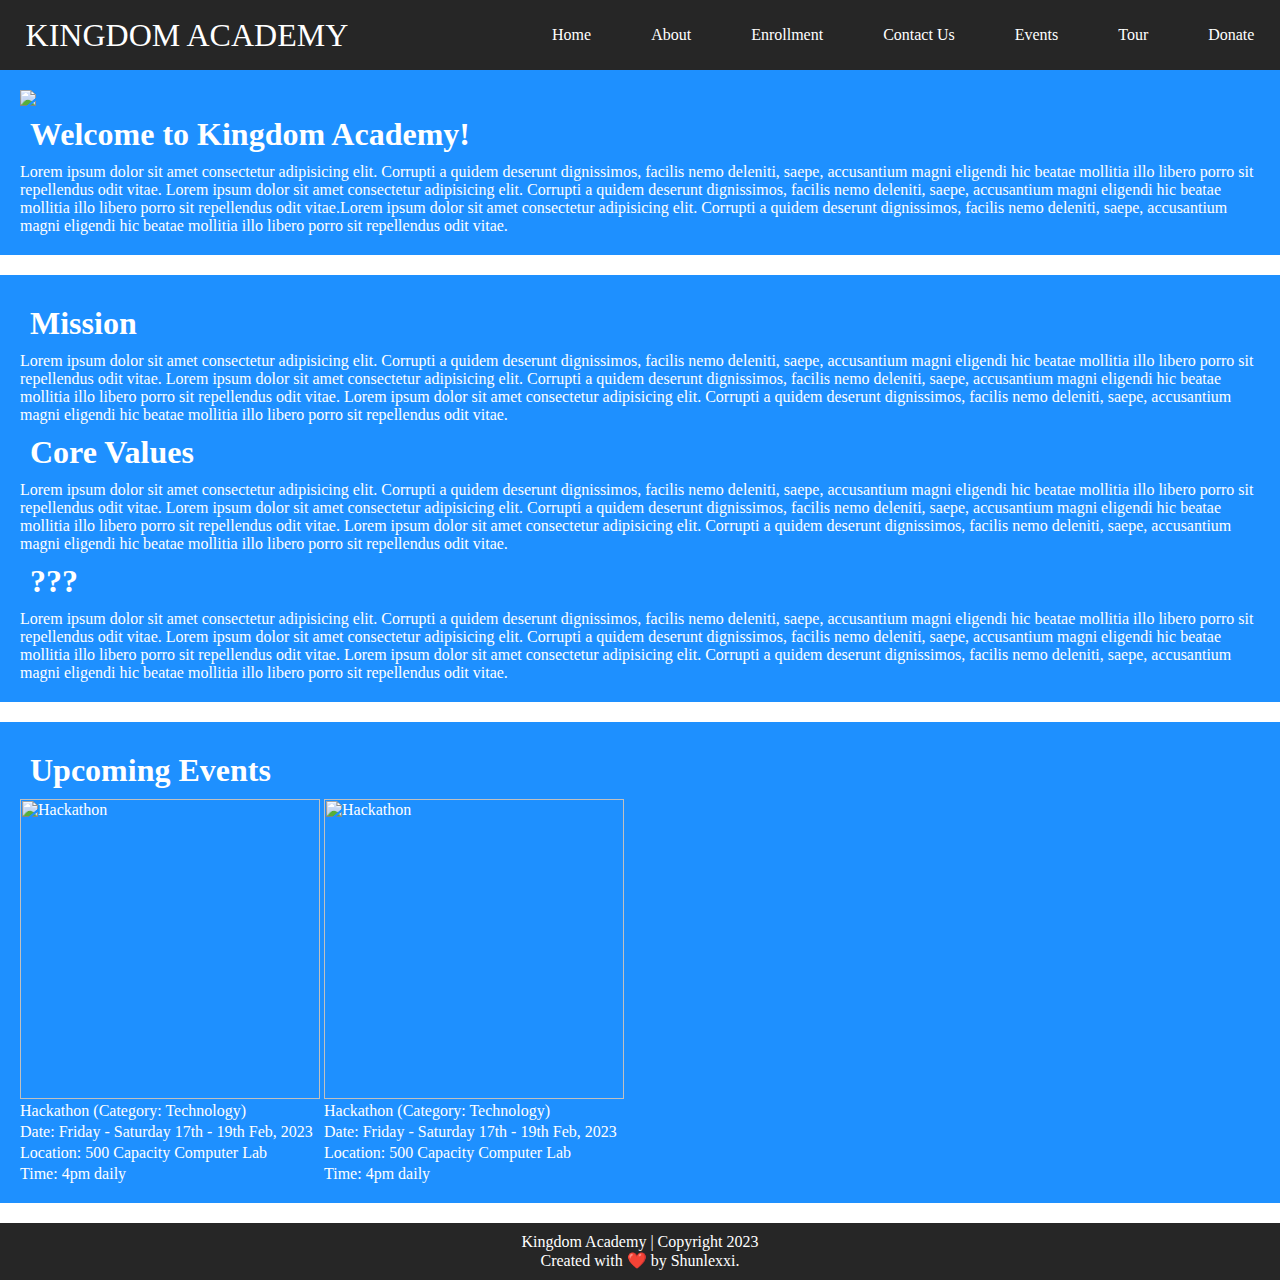
==== index.html @ 69f02467 "changed main.html to index.html" ====
<html>

<head>
<link rel="stylesheet" href="style.css">
<title>Kingdom Academy</title>
</head>

<body>

    <header>
        <nav class="nav-bar">
            
            <a href="#" class="nav-brand">KINGDOM ACADEMY</a>

            <ul class="navMenu">
                <li class="nav-item">
                    <a href="#" class="navLink">Home</a>
                </li>

                <li class="nav-item">
                    <a href="#About" class="navLink">About</a>
                </li>

                <li class="nav-item">
                    <a href="apply.html" class="navLink">Enrollment</a>
                </li>
                
                <li class="nav-item">
                    <a href="#" class="navLink">Contact Us</a>
                </li>

                <li class="nav-item">
                    <a href="#events" class="navLink">Events</a>
                </li>

                <li class="nav-item">
                    <a href="#" class="navLink">Tour</a>
                </li>

                <li class="nav-item">
                    <a href="#" class="navLink">Donate</a>
                </li>
            </ul>
            
            <div class="hamburger">
                <span class="bar"> </span>
                <span class="bar"> </span>
                <span class="bar"> </span>
            </div>

        </nav>

    </header>
    
    <!--IMAGE SLIDER HERE-->

    <div id="welcome">
        
        <img src="######">

        <h1> Welcome to Kingdom Academy!</h1>

        <p id="welcome-text">
            Lorem ipsum dolor sit amet consectetur adipisicing 
            elit. Corrupti a quidem deserunt dignissimos, 
            facilis nemo deleniti, saepe, accusantium magni 
            eligendi hic beatae mollitia illo libero porro sit 
            repellendus odit vitae. Lorem ipsum dolor sit amet consectetur adipisicing 
            elit. Corrupti a quidem deserunt dignissimos, 
            facilis nemo deleniti, saepe, accusantium magni 
            eligendi hic beatae mollitia illo libero porro sit 
            repellendus odit vitae.Lorem ipsum dolor sit amet consectetur adipisicing 
            elit. Corrupti a quidem deserunt dignissimos, 
            facilis nemo deleniti, saepe, accusantium magni 
            eligendi hic beatae mollitia illo libero porro sit 
            repellendus odit vitae.
        </p>
    </div>

    <div id="About">

        <h1>Mission</h1>

        <p> Lorem ipsum dolor sit amet consectetur adipisicing 
            elit. Corrupti a quidem deserunt dignissimos, 
            facilis nemo deleniti, saepe, accusantium magni 
            eligendi hic beatae mollitia illo libero porro sit 
            repellendus odit vitae.
            Lorem ipsum dolor sit amet consectetur adipisicing 
            elit. Corrupti a quidem deserunt dignissimos, 
            facilis nemo deleniti, saepe, accusantium magni 
            eligendi hic beatae mollitia illo libero porro sit 
            repellendus odit vitae. Lorem ipsum dolor sit amet consectetur adipisicing 
            elit. Corrupti a quidem deserunt dignissimos, 
            facilis nemo deleniti, saepe, accusantium magni 
            eligendi hic beatae mollitia illo libero porro sit 
            repellendus odit vitae.
        </p>

        <h1>Core Values</h1>
        <p>
            Lorem ipsum dolor sit amet consectetur adipisicing 
            elit. Corrupti a quidem deserunt dignissimos, 
            facilis nemo deleniti, saepe, accusantium magni 
            eligendi hic beatae mollitia illo libero porro sit 
            repellendus odit vitae.
            Lorem ipsum dolor sit amet consectetur adipisicing 
            elit. Corrupti a quidem deserunt dignissimos, 
            facilis nemo deleniti, saepe, accusantium magni 
            eligendi hic beatae mollitia illo libero porro sit 
            repellendus odit vitae. Lorem ipsum dolor sit amet consectetur adipisicing 
            elit. Corrupti a quidem deserunt dignissimos, 
            facilis nemo deleniti, saepe, accusantium magni 
            eligendi hic beatae mollitia illo libero porro sit 
            repellendus odit vitae.
        </p>

        <h1>???</h1>
        <p>
            Lorem ipsum dolor sit amet consectetur adipisicing 
            elit. Corrupti a quidem deserunt dignissimos, 
            facilis nemo deleniti, saepe, accusantium magni 
            eligendi hic beatae mollitia illo libero porro sit 
            repellendus odit vitae.
            Lorem ipsum dolor sit amet consectetur adipisicing 
            elit. Corrupti a quidem deserunt dignissimos, 
            facilis nemo deleniti, saepe, accusantium magni 
            eligendi hic beatae mollitia illo libero porro sit 
            repellendus odit vitae. Lorem ipsum dolor sit amet consectetur adipisicing 
            elit. Corrupti a quidem deserunt dignissimos, 
            facilis nemo deleniti, saepe, accusantium magni 
            eligendi hic beatae mollitia illo libero porro sit 
            repellendus odit vitae.
        </p>
    </div>

    <div id="events">
        <h1>Upcoming Events</h1>

        <span id="event-entry">
            <img src="assests/hackathon.jpg" height="300px"
            width="300px" alt="Hackathon">
        
            <p id="pad">Hackathon (Category: Technology)</p>
            <p id="pad"> Date: Friday - Saturday 17th - 19th Feb, 2023</p>
            <p id="pad">Location: 500 Capacity Computer Lab</p>
            <p id="pad">Time: 4pm daily</p>
        </span>

        <span id="event-entry">
            <img src="assests/hackathon.jpg" height="300px"
            width="300px" alt="Hackathon">
        
            <p id="pad">Hackathon (Category: Technology)</p>
            <p id="pad"> Date: Friday - Saturday 17th - 19th Feb, 2023</p>
            <p id="pad">Location: 500 Capacity Computer Lab</p>
            <p id="pad">Time: 4pm daily</p>
        </span>

    </div>

<script src="script.js"></script>
</body>

<footer>
    <p>Kingdom Academy | Copyright 2023</p>
    <p class="shun"> Created with ❤️ by <span><a href="https://github.com/Shunlexxi" target="_blank">Shunlexxi.</a></span></p>
</footer>

</html>
---- style.css ----
* {
    padding: 0;
    margin: 0;
    box-sizing: border-box;
}


header {
    background-color: #262626;
}

a {
    color:#fff;
    text-decoration: none;
}

.nav-bar {
    min-height: 70px;
    display: flex;
    justify-content: space-between;
    align-items: center;
    margin: 0% 2%;
}

.nav-brand {
    font-size: 2rem;
}

.navMenu {
    list-style: none;
    display: flex; 
    justify-content: space-between;
    align-items: center;
    gap: 60px; 
}

/* trasnsition effect on hover*/
.navLink {
    transition: 0.7s ease;
}

.navLink:hover {
    color: dodgerblue;
}

.hamburger{
    display: none;
    cursor: pointer;
}

.bar {
    display: block;
    width: 25px;
    height: 3px;
     /*margin : top & bottom, left & right*/
    margin: 5px 1rem;
    background-color: #fff;
    -webkit-transition: all 0.3s ease-in-out;
    transition: all 0.3s ease-in-out;
}

/*media query - used to display button at 768px*/
@media(max-width:768px){
    .hamburger {
        display: block;
    }

/*creating a change state for harmburger when clicked*/
    .hamburger.active .bar:nth-child(2){
        opacity: 0;
    } 

    .hamburger.active .bar:nth-child(1){
        transform: translateY(8px) rotate(45deg);
    }

    .hamburger.active .bar:nth-child(3){
        transform: translateY(-8px) rotate(-45deg);
    }

/*creating a change state for navMenu; hiding */
    .navMenu{
        left: -100%;
        position: fixed;
        top: 70px;
        gap: 0;
        flex-direction: column;
        background-color: #262626;
        width: 100%;
        text-align: center;
        transition: 0.3s;
    }

    .nav-item{
        margin: 16px 0;
        color: blue;
    }

    .navMenu.active{
        left: 0;
    }
}

#welcome {
    background-color: dodgerblue;
    padding: 20px;
    color: #fff;

}

h1 {
    color: #fff;
    margin: 10px;
}

#About {
    background-color: dodgerblue;
    padding: 20px;
    color: #fff;
    margin: 20px 0px;
}

#events{
    background-color: dodgerblue;
    padding: 20px;
    color: #fff;
    margin: 20px 0px;
}

#event-entry{
    display: inline-block;
}

#pad{
    
    padding-top: 3px;
}

footer{
    background-color: #262626;
    padding: 10px;
    color: #fff;
    text-align: center;

}
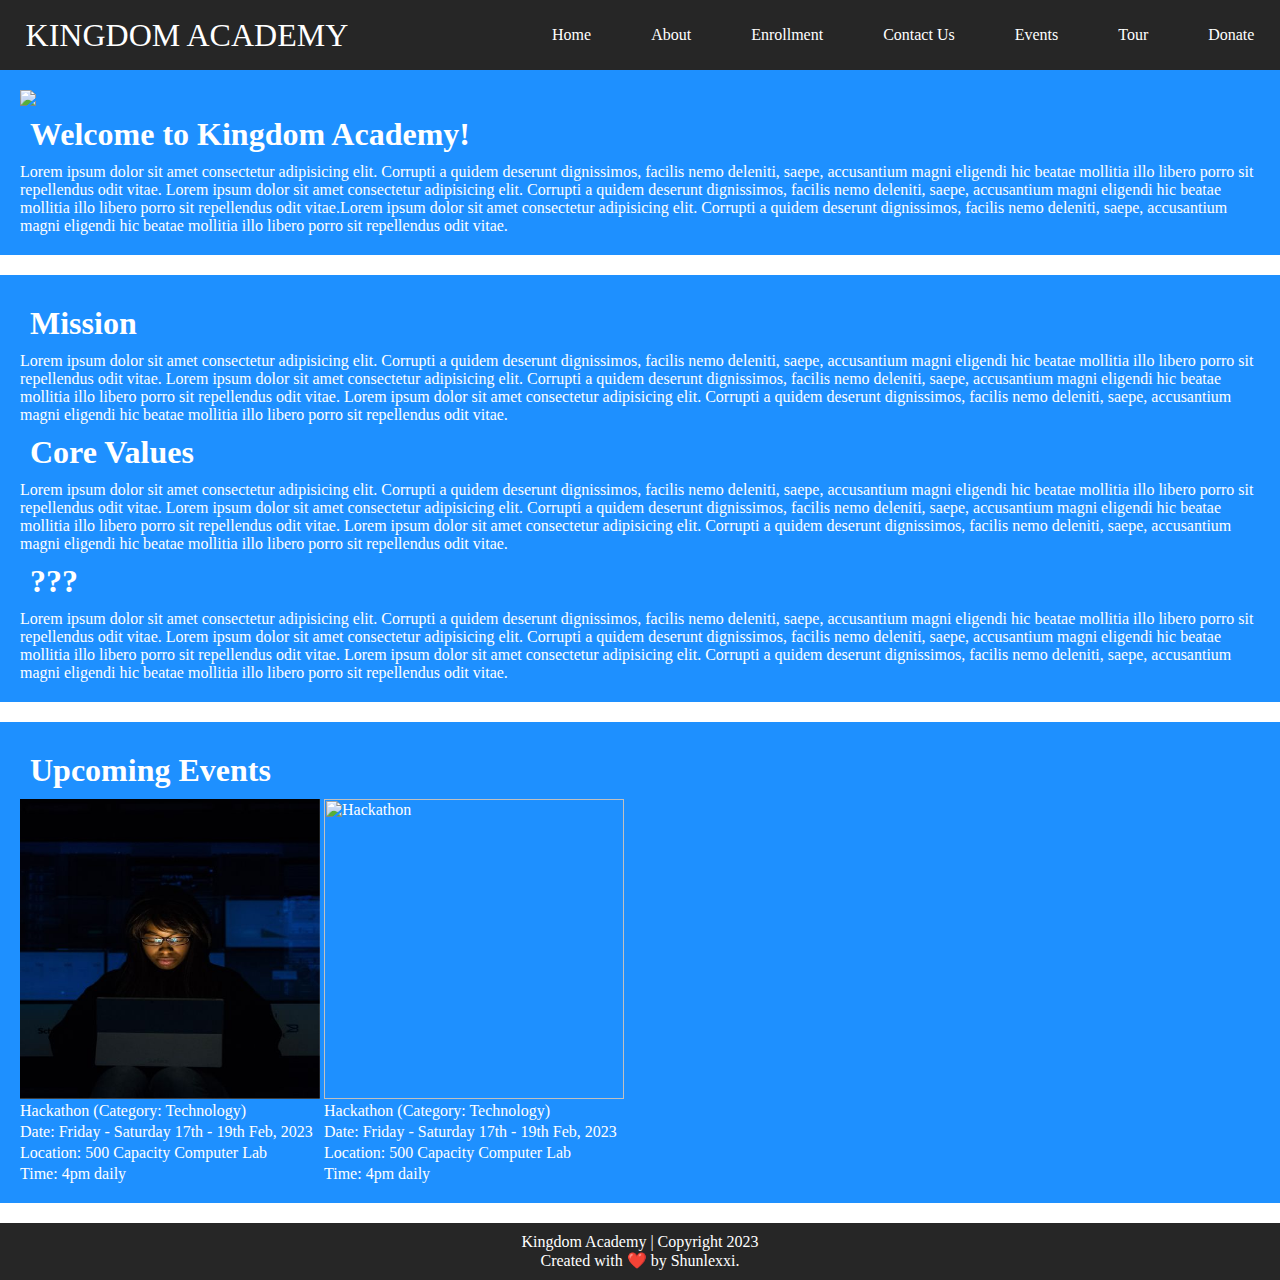
==== commit dca0aff3: "Update index.html" ====
--- a/index.html
+++ b/index.html
@@ -138,7 +138,7 @@
         <h1>Upcoming Events</h1>
 
         <span id="event-entry">
-            <img src="assests/hackathon.jpg" height="300px"
+            <img src="assests/Hackathon.jpg" height="300px"
             width="300px" alt="Hackathon">
         
             <p id="pad">Hackathon (Category: Technology)</p>
@@ -167,4 +167,4 @@
     <p class="shun"> Created with ❤️ by <span><a href="https://github.com/Shunlexxi" target="_blank">Shunlexxi.</a></span></p>
 </footer>
 
-</html>+</html>
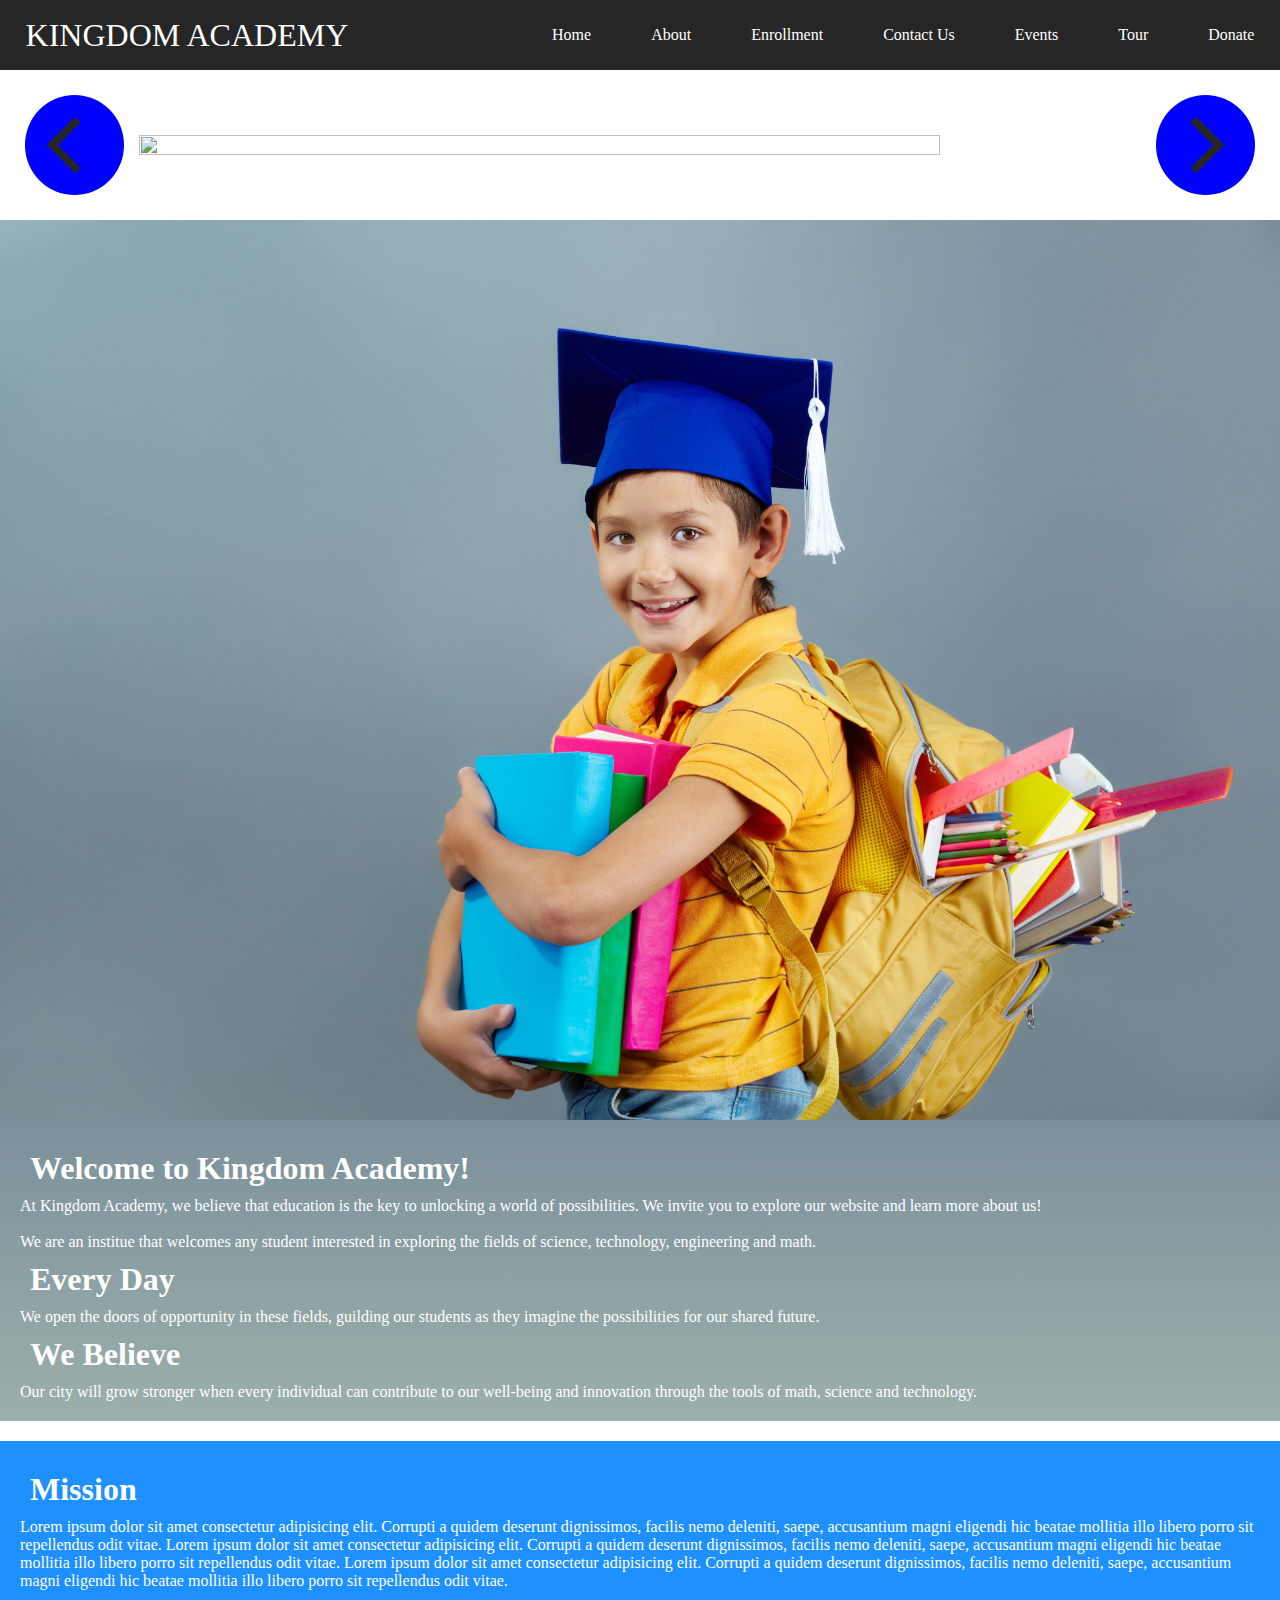
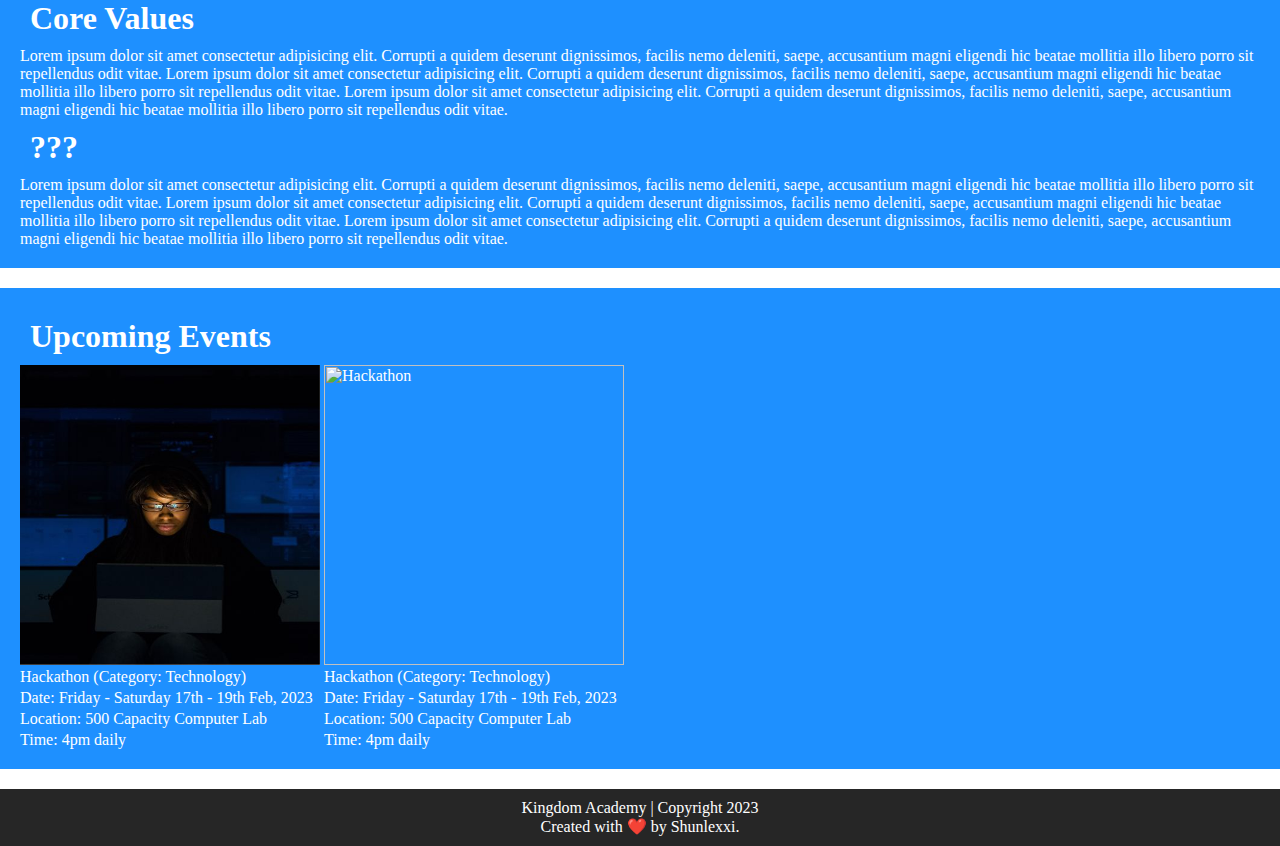
==== commit a3ebae81: "updates" ====
--- a/index.html
+++ b/index.html
@@ -54,27 +54,43 @@
     
     <!--IMAGE SLIDER HERE-->
 
+    <div id="img-slider">
+        
+        <div class="circle left" onclick="prev()">
+            <div id="arrLeft"></div>
+        </div>
+    
+    <img id="slider" src="assests/Sch building.jpg" 
+    width="80%" height="80%">
+
+
+    <div class="circle right" onclick="next()">
+        <div id="arrRight"></div>
+    </div>
+
+    </div>
+    <!---->
+
+    <img src="assests/Sch boy.jpg" width="100%" height="100%">
+
     <div id="welcome">
         
-        <img src="######">
+        
 
-        <h1> Welcome to Kingdom Academy!</h1>
+        <h1>Welcome to Kingdom Academy!</h1>
 
         <p id="welcome-text">
-            Lorem ipsum dolor sit amet consectetur adipisicing 
-            elit. Corrupti a quidem deserunt dignissimos, 
-            facilis nemo deleniti, saepe, accusantium magni 
-            eligendi hic beatae mollitia illo libero porro sit 
-            repellendus odit vitae. Lorem ipsum dolor sit amet consectetur adipisicing 
-            elit. Corrupti a quidem deserunt dignissimos, 
-            facilis nemo deleniti, saepe, accusantium magni 
-            eligendi hic beatae mollitia illo libero porro sit 
-            repellendus odit vitae.Lorem ipsum dolor sit amet consectetur adipisicing 
-            elit. Corrupti a quidem deserunt dignissimos, 
-            facilis nemo deleniti, saepe, accusantium magni 
-            eligendi hic beatae mollitia illo libero porro sit 
-            repellendus odit vitae.
-        </p>
+            At Kingdom Academy, we believe that education is the key to unlocking a world of possibilities. 
+            We invite you to explore our website and learn more about us!
+        </p><br/>
+
+        <p>We are an institue that welcomes any student interested in exploring the fields of science, technology, engineering and math.</p>
+
+        <h1>Every Day</h1>
+        <p>We open the doors of opportunity in these fields, guilding our students as they imagine the possibilities for our shared future.</p>
+
+        <h1>We Believe</h1>
+        <p>Our city will grow stronger when every individual can contribute to our well-being and innovation through the tools of math, science and technology.</p>
     </div>
 
     <div id="About">
--- a/style.css
+++ b/style.css
@@ -101,8 +101,59 @@
     }
 }
 
+/* styling arrows for image slider*/
+
+#img-slider{
+    display: flex;
+    margin: 10px;
+    align-items: center;
+}
+
+.circle {
+    height: 100px;
+    width: 100px;
+    background-color: blue;
+    border-radius: 50%;
+    border-radius: 50%;
+    margin: 15px;
+    transition: 0.4s ease;
+    cursor: pointer;
+}
+
+.circle:hover {
+    box-shadow: 0px 0px 20px 20px rgba(0, 0, 0, 0.25);
+}
+
+
+#arrLeft {
+    position: relative;
+    height: 40px;
+    width: 40px;
+    border-top: 8px solid #262626;
+    border-left: 8px solid #262626;
+    transform: rotate(-45deg);
+    left: 30px;
+    top: 30px;
+}
+
+#arrRight {
+    position: relative;
+    height: 40px;
+    width: 40px;
+    border-top: 8px solid #262626;
+    border-right: 8px solid #262626;
+    transform: rotate(45deg);
+    left: 20px;
+    top: 30px;
+}
+
+
+
+
+
+
 #welcome {
-    background-color: dodgerblue;
+    background: linear-gradient(#7C909B, #9cafab);
     padding: 20px;
     color: #fff;
 
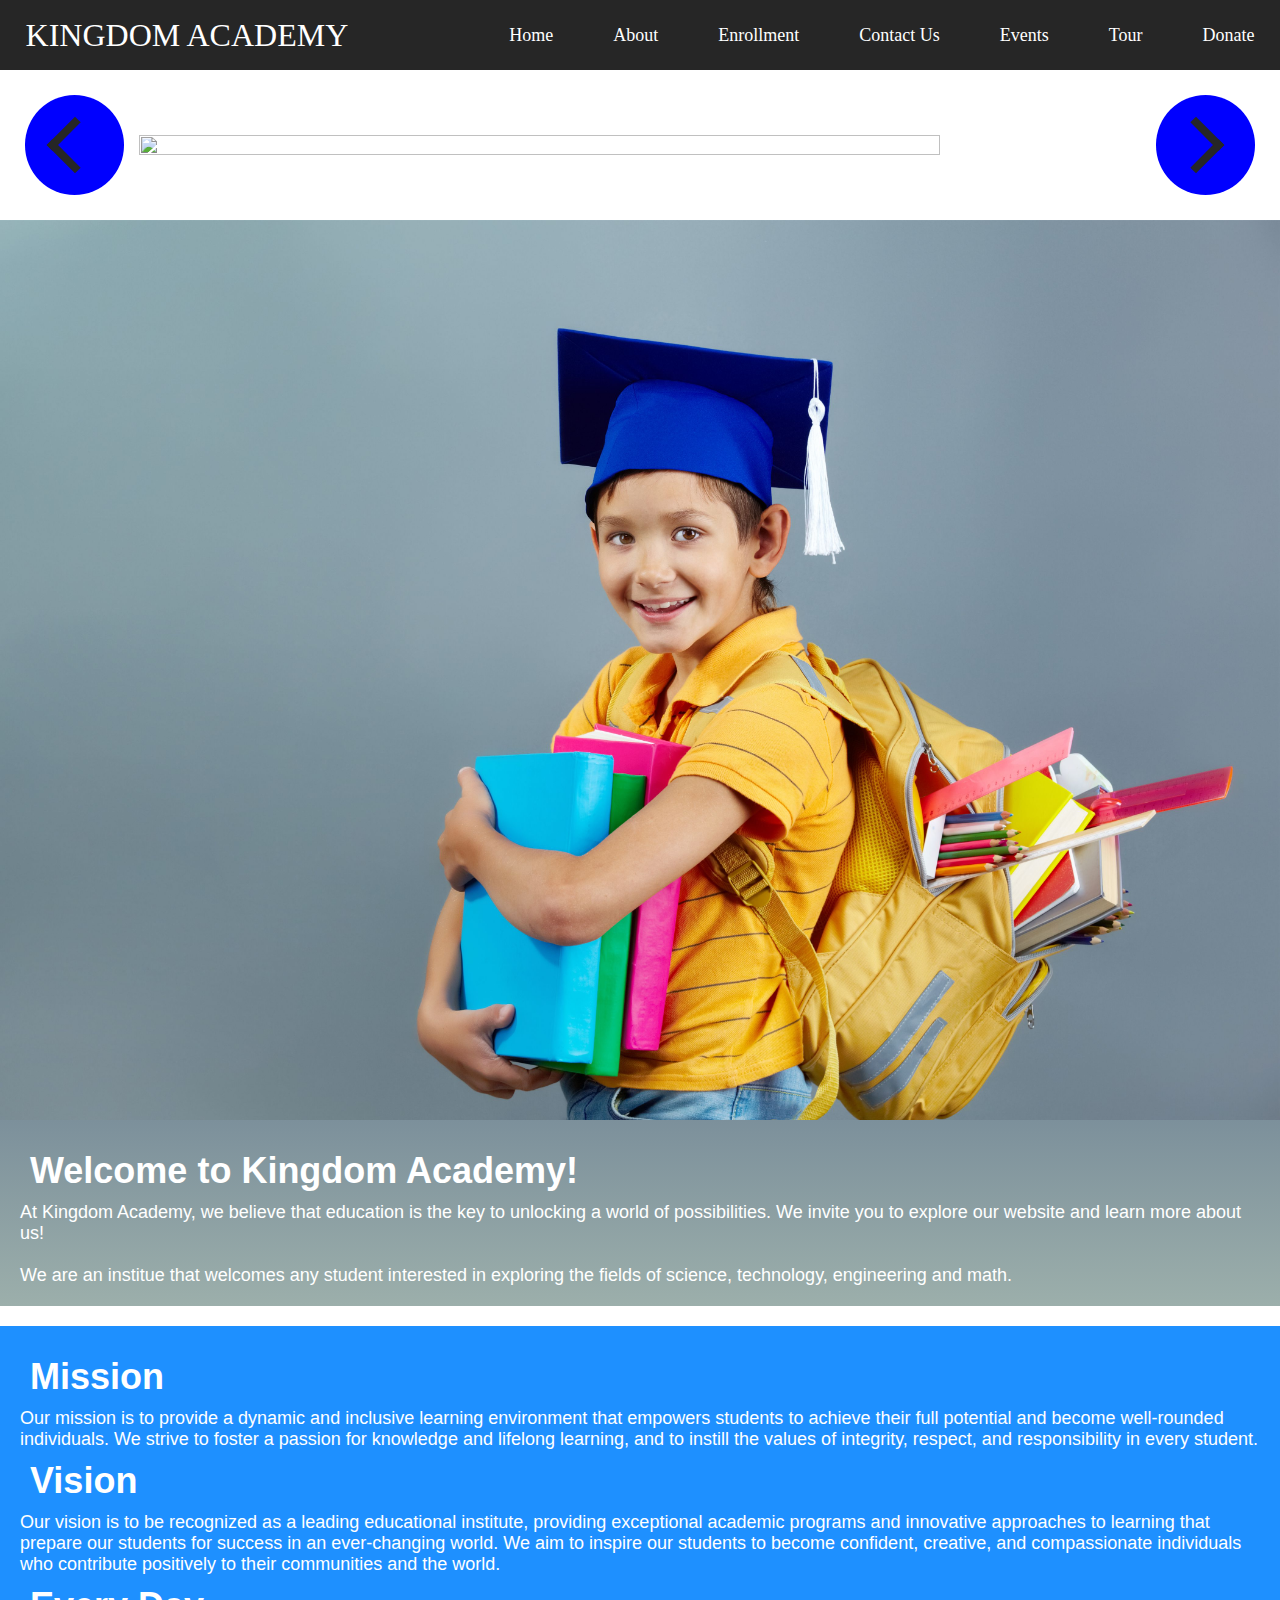
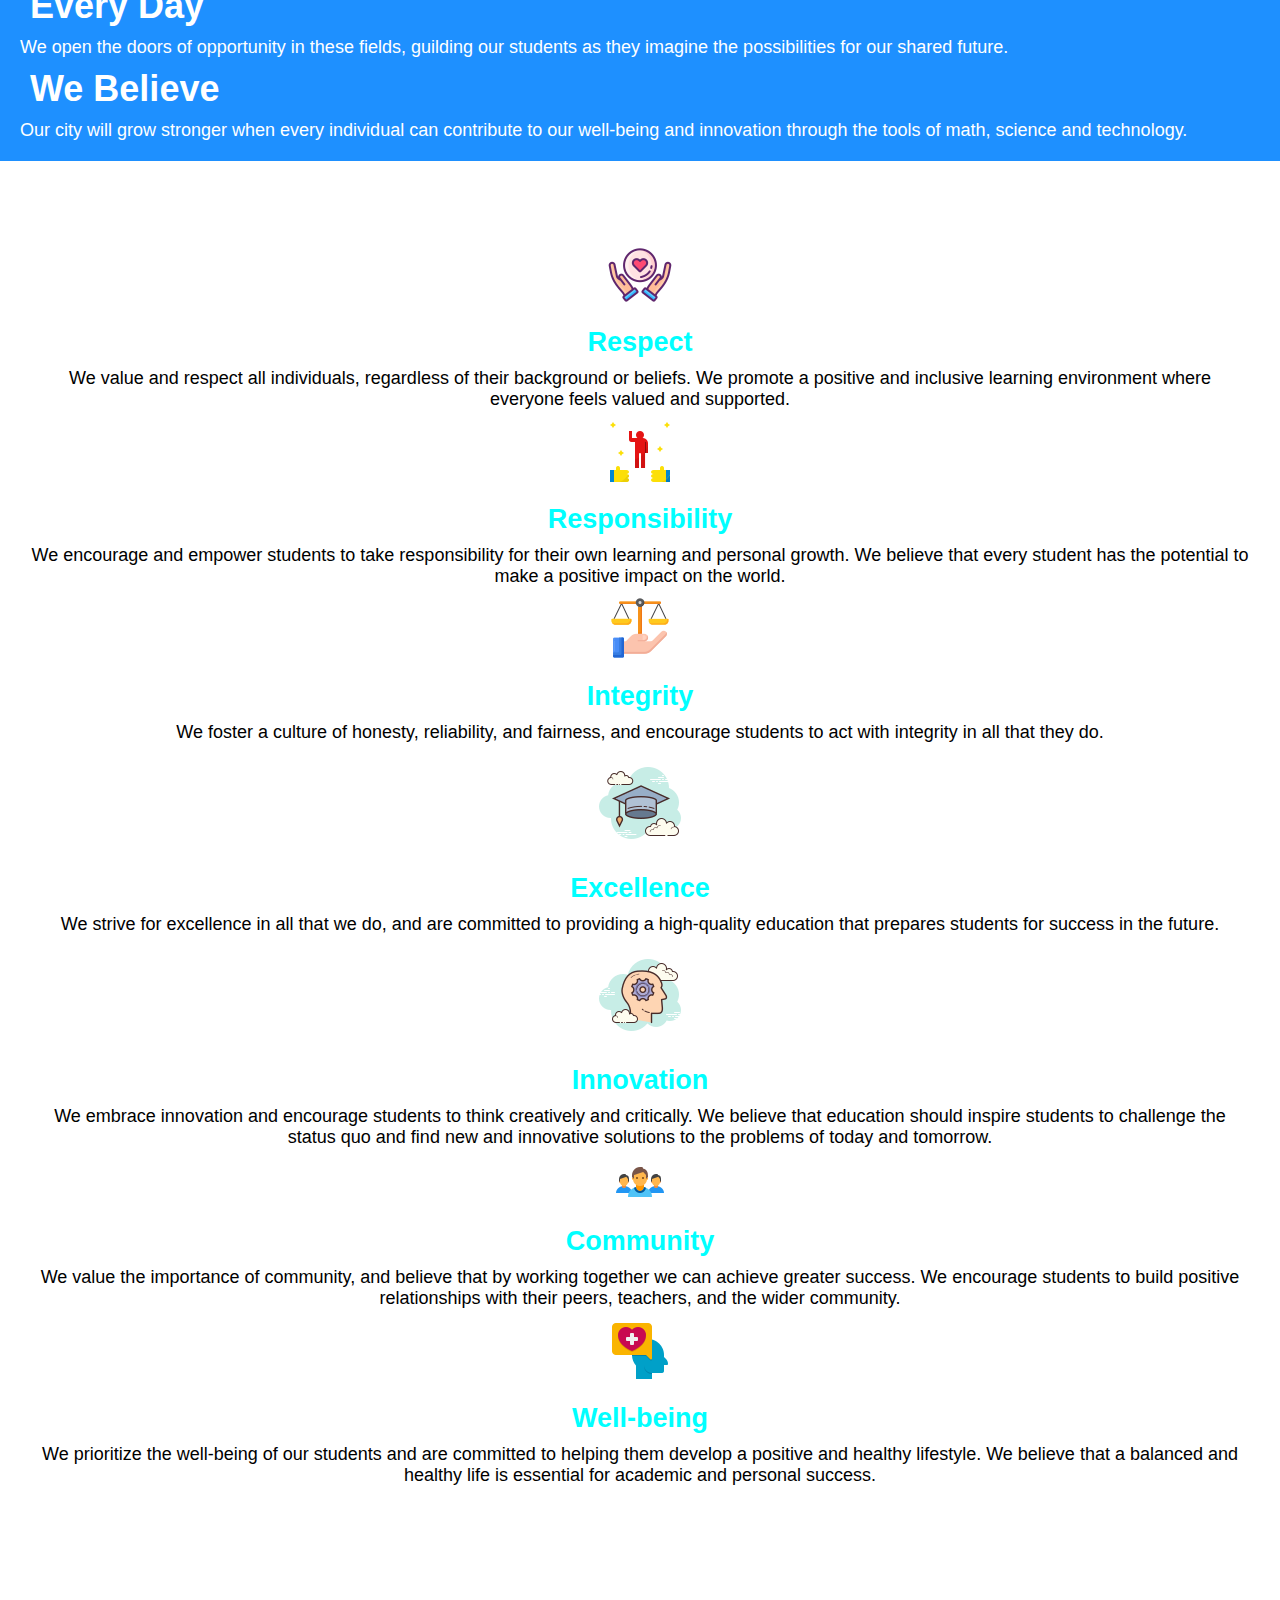
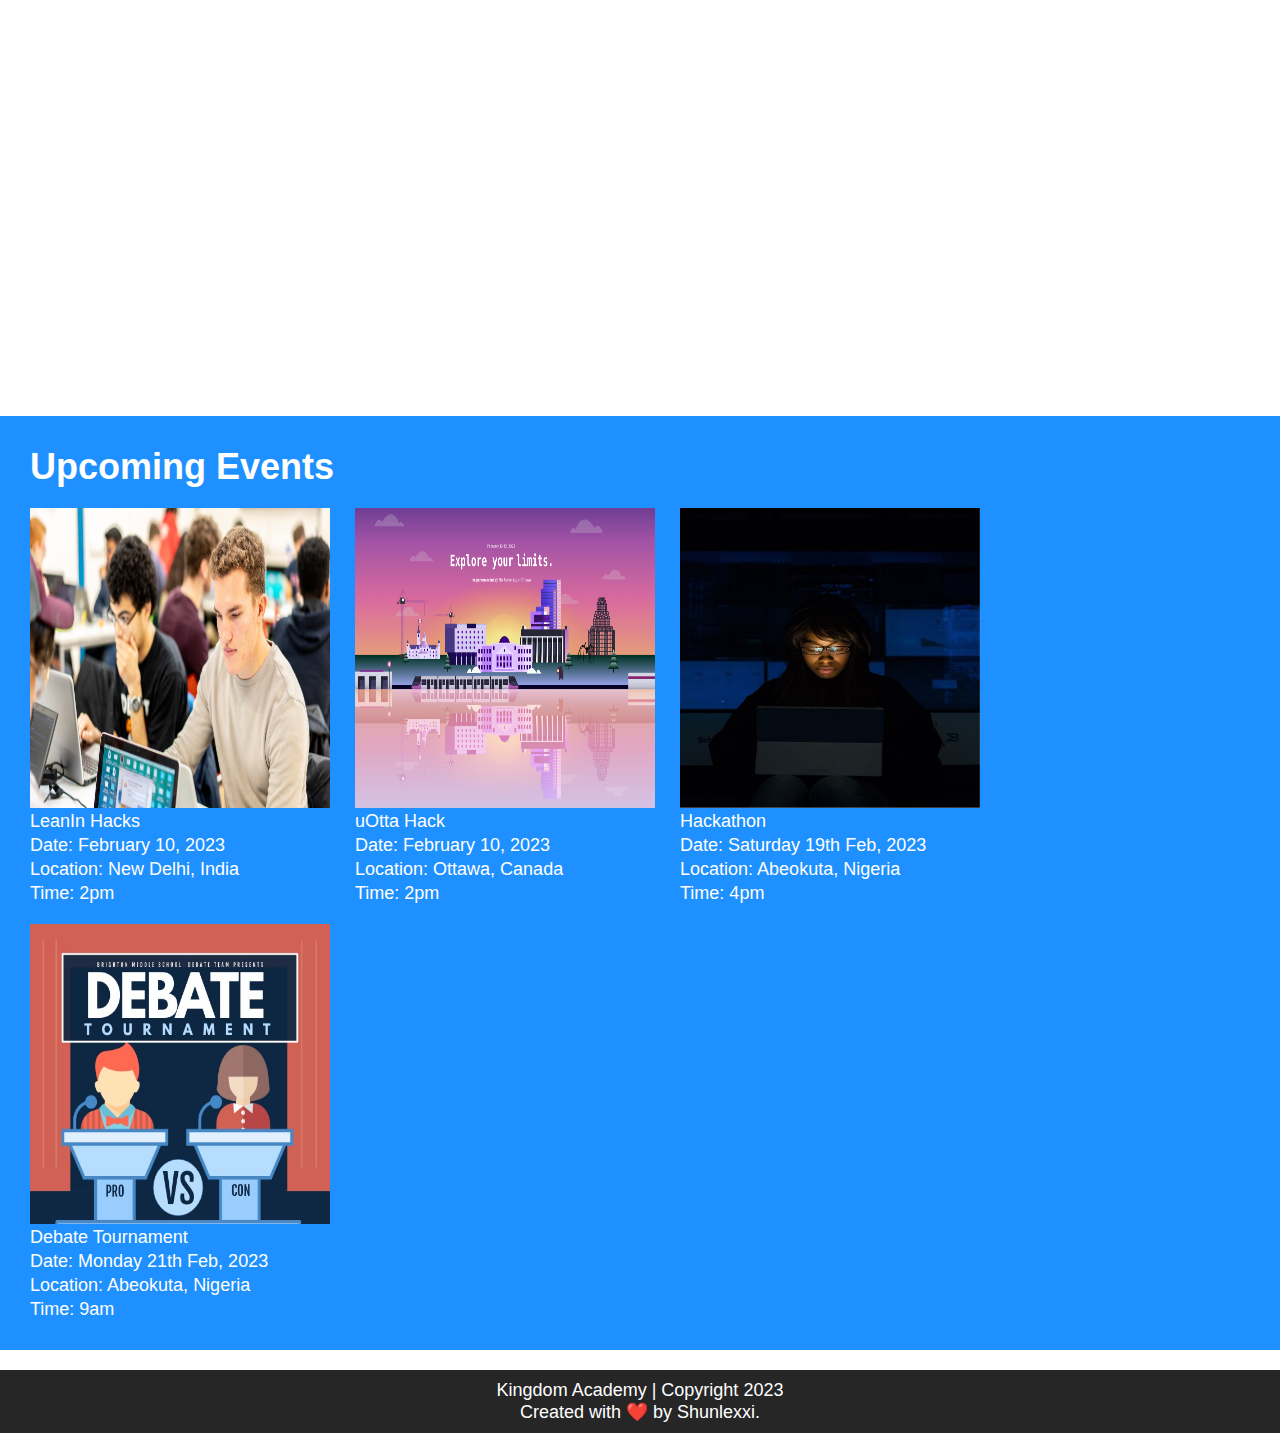
==== commit f9cd8e24: "update2" ====
--- a/index.html
+++ b/index.html
@@ -26,7 +26,7 @@
                 </li>
                 
                 <li class="nav-item">
-                    <a href="#" class="navLink">Contact Us</a>
+                    <a href="#contact" class="navLink">Contact Us</a>
                 </li>
 
                 <li class="nav-item">
@@ -34,7 +34,7 @@
                 </li>
 
                 <li class="nav-item">
-                    <a href="#" class="navLink">Tour</a>
+                    <a href="tour.html" class="navLink">Tour</a>
                 </li>
 
                 <li class="nav-item">
@@ -51,7 +51,8 @@
         </nav>
 
     </header>
-    
+
+
     <!--IMAGE SLIDER HERE-->
 
     <div id="img-slider">
@@ -75,105 +76,163 @@
 
     <div id="welcome">
         
-        
-
         <h1>Welcome to Kingdom Academy!</h1>
 
         <p id="welcome-text">
             At Kingdom Academy, we believe that education is the key to unlocking a world of possibilities. 
             We invite you to explore our website and learn more about us!
-        </p><br/>
+        </p>
+        
+        <br/>
 
         <p>We are an institue that welcomes any student interested in exploring the fields of science, technology, engineering and math.</p>
 
+        
+    </div>
+
+    <div id="About">
+
+        <h1>Mission</h1>
+
+        <p> Our mission is to provide a dynamic and inclusive learning environment that empowers students to 
+            achieve their full potential and become well-rounded individuals. We strive to foster a passion 
+            for knowledge and lifelong learning, and to instill the values of integrity, respect, and responsibility in every student.
+        </p>
+
+        <h1>Vision</h1>
+        <p>
+        Our vision is to be recognized as a leading educational institute, providing exceptional academic programs and innovative 
+        approaches to learning that prepare our students for success in an ever-changing world. We aim to inspire our students to 
+        become confident, creative, and compassionate individuals who contribute positively to their communities and the world.
+        </p>
+
         <h1>Every Day</h1>
-        <p>We open the doors of opportunity in these fields, guilding our students as they imagine the possibilities for our shared future.</p>
+            <p>
+                We open the doors of opportunity in these fields, guilding our students as they imagine the possibilities for our shared future.
+            </p>
 
         <h1>We Believe</h1>
-        <p>Our city will grow stronger when every individual can contribute to our well-being and innovation through the tools of math, science and technology.</p>
-    </div>
-
-    <div id="About">
-
-        <h1>Mission</h1>
-
-        <p> Lorem ipsum dolor sit amet consectetur adipisicing 
-            elit. Corrupti a quidem deserunt dignissimos, 
-            facilis nemo deleniti, saepe, accusantium magni 
-            eligendi hic beatae mollitia illo libero porro sit 
-            repellendus odit vitae.
-            Lorem ipsum dolor sit amet consectetur adipisicing 
-            elit. Corrupti a quidem deserunt dignissimos, 
-            facilis nemo deleniti, saepe, accusantium magni 
-            eligendi hic beatae mollitia illo libero porro sit 
-            repellendus odit vitae. Lorem ipsum dolor sit amet consectetur adipisicing 
-            elit. Corrupti a quidem deserunt dignissimos, 
-            facilis nemo deleniti, saepe, accusantium magni 
-            eligendi hic beatae mollitia illo libero porro sit 
-            repellendus odit vitae.
-        </p>
-
-        <h1>Core Values</h1>
-        <p>
-            Lorem ipsum dolor sit amet consectetur adipisicing 
-            elit. Corrupti a quidem deserunt dignissimos, 
-            facilis nemo deleniti, saepe, accusantium magni 
-            eligendi hic beatae mollitia illo libero porro sit 
-            repellendus odit vitae.
-            Lorem ipsum dolor sit amet consectetur adipisicing 
-            elit. Corrupti a quidem deserunt dignissimos, 
-            facilis nemo deleniti, saepe, accusantium magni 
-            eligendi hic beatae mollitia illo libero porro sit 
-            repellendus odit vitae. Lorem ipsum dolor sit amet consectetur adipisicing 
-            elit. Corrupti a quidem deserunt dignissimos, 
-            facilis nemo deleniti, saepe, accusantium magni 
-            eligendi hic beatae mollitia illo libero porro sit 
-            repellendus odit vitae.
-        </p>
-
-        <h1>???</h1>
-        <p>
-            Lorem ipsum dolor sit amet consectetur adipisicing 
-            elit. Corrupti a quidem deserunt dignissimos, 
-            facilis nemo deleniti, saepe, accusantium magni 
-            eligendi hic beatae mollitia illo libero porro sit 
-            repellendus odit vitae.
-            Lorem ipsum dolor sit amet consectetur adipisicing 
-            elit. Corrupti a quidem deserunt dignissimos, 
-            facilis nemo deleniti, saepe, accusantium magni 
-            eligendi hic beatae mollitia illo libero porro sit 
-            repellendus odit vitae. Lorem ipsum dolor sit amet consectetur adipisicing 
-            elit. Corrupti a quidem deserunt dignissimos, 
-            facilis nemo deleniti, saepe, accusantium magni 
-            eligendi hic beatae mollitia illo libero porro sit 
-            repellendus odit vitae.
-        </p>
-    </div>
+            <p>
+                Our city will grow stronger when every individual can contribute to our well-being and innovation through the tools of 
+                math, science and technology.
+            </p>
+
+    </div>
+
+    <h1>Core Values</h1>
+        <div id="core-values">
+            
+            <img src="/assests/icons8-respect-64.png" id="core-img">
+            
+            <h2 class="value">Respect</h2>
+            
+            <p>
+                We value and respect all individuals, regardless of their background or beliefs. 
+                We promote a positive and inclusive learning environment where everyone feels valued and supported.
+            </p>
+            
+            <img src="/assests/icons8-accountable-64.png" id="core-img">
+            
+            <h2 class="value">Responsibility</h2>
+            <p>
+                We encourage and empower students to take responsibility for their own learning and personal growth. 
+                We believe that every student has the potential to make a positive impact on the world.
+            </p>
+            
+            <img src="assests/icons8-integrity-64.png" id="core-img">
+            <h2 class="value">Integrity</h2>
+            <p>
+                We foster a culture of honesty, reliability, and fairness, and encourage students to act with integrity in all that they do.
+            </p>
+            
+            <img src="assests/icons8-graduation-cap-100.png" id="core-img">
+            <h2 class="value">Excellence</h2>
+            <p>
+            We strive for excellence in all that we do, and are committed to providing a high-quality education that prepares students 
+            for success in the future.
+            </p>
+            
+            <img src="assests/icons8-intelligence-100.png" id="core-img">
+            <h2 class="value">Innovation</h2>
+            <p>
+                We embrace innovation and encourage students to think creatively and critically. We believe that education should inspire 
+                students to challenge the status quo and find new and innovative solutions to the problems of today and tomorrow.
+            </p>
+            
+            <img src="assests/icons8-users-48.png" id="core-img">
+            <h2 class="value">Community</h2>
+            <p>
+                We value the importance of community, and believe that by working together we can achieve greater success. We encourage 
+                students to build positive relationships with their peers, teachers, and the wider community.
+            </p>
+            
+            <img src="assests/icons8-wellbeing-64.png" id="core-img">
+            <h2 class="value">Well-being</h2>
+            
+            <p>
+                We prioritize the well-being of our students and are committed to helping them develop a positive and healthy lifestyle. 
+                We believe that a balanced and healthy life is essential for academic and personal success.
+            </p>
+        </div>
+
+
+    <div id="more">
+
+        
+    </div>
+
+    <div id="contact" data-tf-widget="lAg9kwe2" data-tf-opacity="100" data-tf-iframe-props="title=Kingdom Academy Contact Form" 
+        data-tf-transitive-search-params data-tf-medium="snippet" style="width:100%;height:500px;">
+    </div>
+    <script src="//embed.typeform.com/next/embed.js"></script>
+
 
     <div id="events">
         <h1>Upcoming Events</h1>
 
         <span id="event-entry">
+            <img src="assests/LeanIn Hacks.jpg" height="300px"
+            width="300px" alt="Hackathon">
+        
+            <p id="pad"> LeanIn Hacks</p>
+            <p id="pad"> Date: February 10, 2023</p>
+            <p id="pad">Location: New Delhi, India</p>
+            <p id="pad">Time: 2pm</p>
+        </span>
+
+        <span id="event-entry">
+            <img src="assests/uOttaHack.png" height="300px"
+            width="300px" alt="Hackathon">
+        
+            <p id="pad"> uOtta Hack</p>
+            <p id="pad"> Date: February 10, 2023</p>
+            <p id="pad">Location: Ottawa, Canada</p>
+            <p id="pad">Time: 2pm</p>
+        </span>
+        
+        <span id="event-entry">
             <img src="assests/Hackathon.jpg" height="300px"
             width="300px" alt="Hackathon">
         
-            <p id="pad">Hackathon (Category: Technology)</p>
-            <p id="pad"> Date: Friday - Saturday 17th - 19th Feb, 2023</p>
-            <p id="pad">Location: 500 Capacity Computer Lab</p>
-            <p id="pad">Time: 4pm daily</p>
-        </span>
-
-        <span id="event-entry">
-            <img src="assests/hackathon.jpg" height="300px"
-            width="300px" alt="Hackathon">
-        
-            <p id="pad">Hackathon (Category: Technology)</p>
-            <p id="pad"> Date: Friday - Saturday 17th - 19th Feb, 2023</p>
-            <p id="pad">Location: 500 Capacity Computer Lab</p>
-            <p id="pad">Time: 4pm daily</p>
-        </span>
-
-    </div>
+            <p id="pad">Hackathon</p>
+            <p id="pad">Date: Saturday 19th Feb, 2023</p>
+            <p id="pad">Location: Abeokuta, Nigeria</p>
+            <p id="pad">Time: 4pm</p>
+        </span>
+
+        <span id="event-entry">
+            <img src="assests/Debate.jpg" height="300px"
+            width="300px" alt="Debate">
+        
+            <p id="pad">Debate Tournament</p>
+            <p id="pad">Date: Monday 21th Feb, 2023</p>
+            <p id="pad">Location: Abeokuta, Nigeria</p>
+            <p id="pad">Time: 9am</p>
+        </span>
+
+    </div>
+
+    
 
 <script src="script.js"></script>
 </body>
--- a/style.css
+++ b/style.css
@@ -7,6 +7,12 @@
 
 header {
     background-color: #262626;
+    font-family: cursive;
+}
+
+body{
+    font-family: Arial, Helvetica, sans-serif;
+    font-size: large;
 }
 
 a {
@@ -148,10 +154,6 @@
 }
 
 
-
-
-
-
 #welcome {
     background: linear-gradient(#7C909B, #9cafab);
     padding: 20px;
@@ -171,6 +173,25 @@
     margin: 20px 0px;
 }
 
+.value{
+    margin: 10px;
+    color: aqua;
+}
+
+#core-values{
+    text-align: center;
+    margin: 10px;
+    padding-left: 20px;
+    padding-right: 20px;
+}
+
+#core-img{
+    margin-top: 10px;
+    margin-bottom: 10px;
+}
+
+
+
 #events{
     background-color: dodgerblue;
     padding: 20px;
@@ -180,6 +201,7 @@
 
 #event-entry{
     display: inline-block;
+    margin: 10px;
 }
 
 #pad{
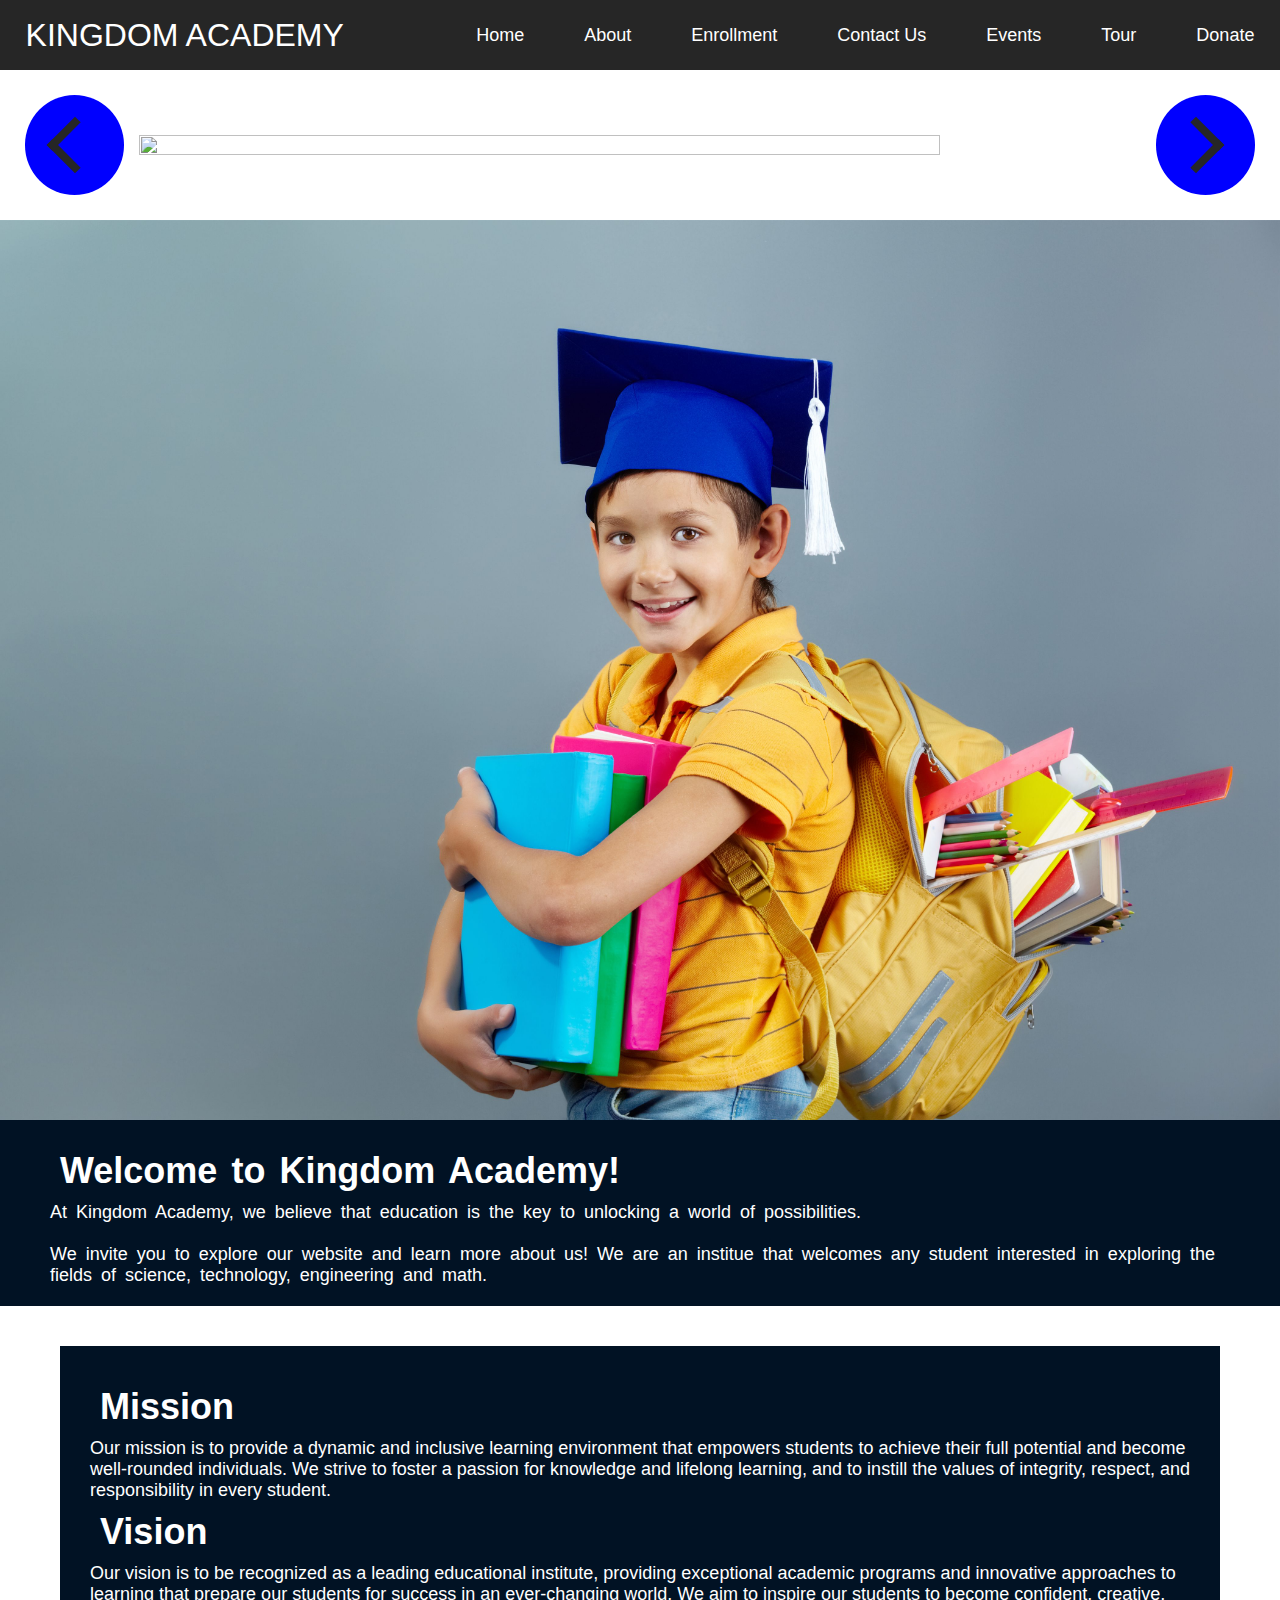
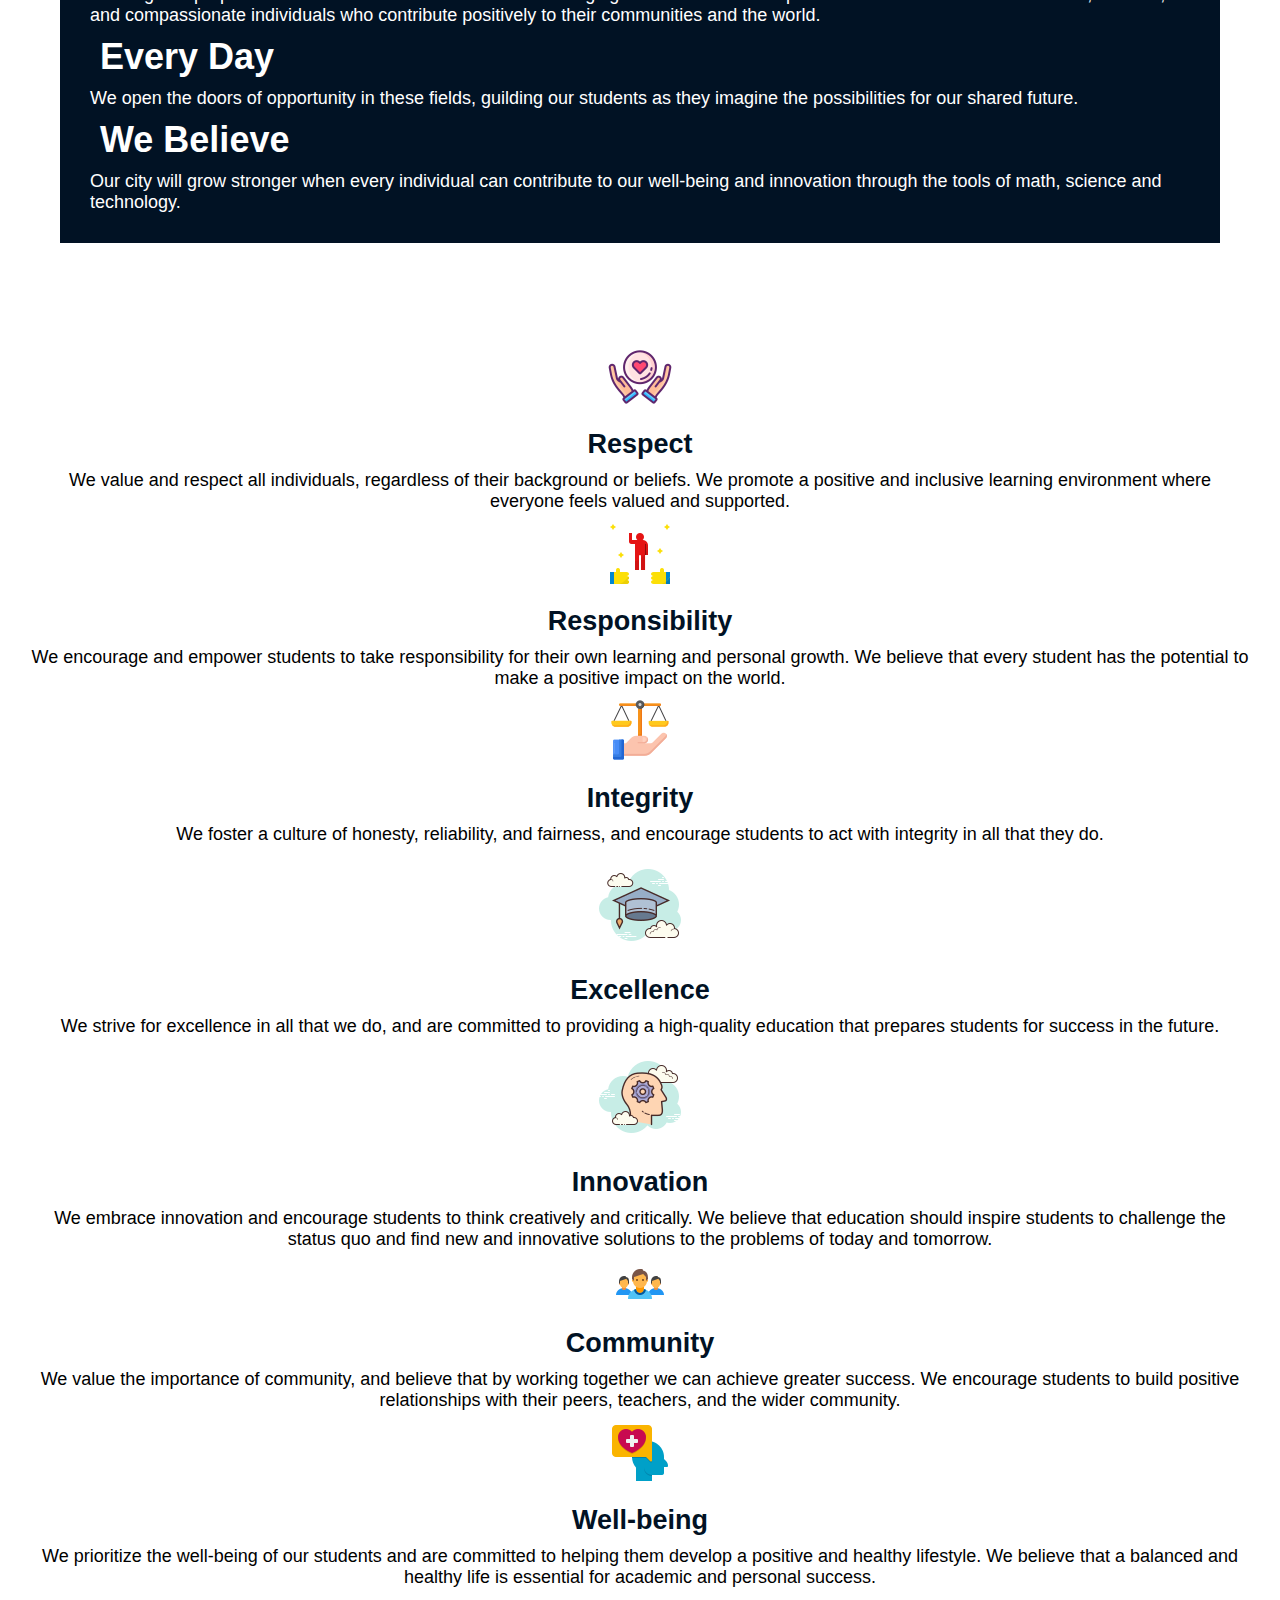
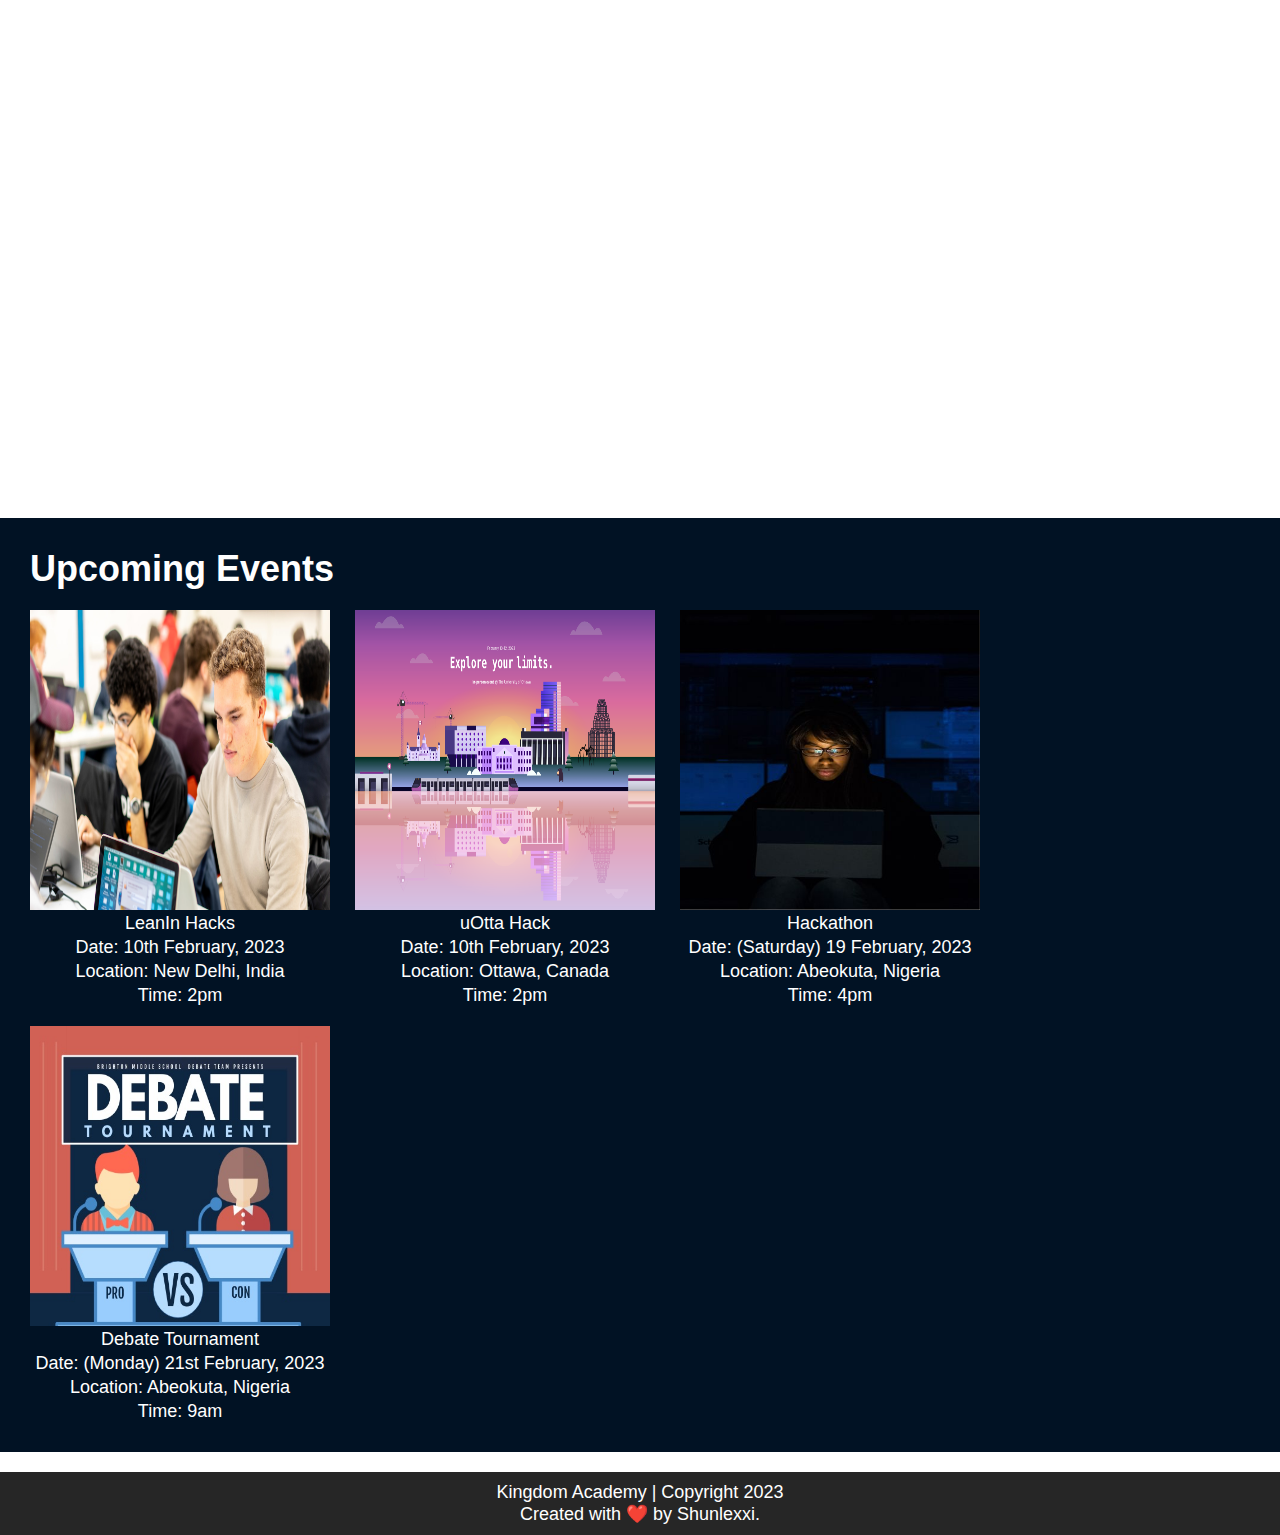
==== commit 5fa3b08a: "UI" ====
--- a/index.html
+++ b/index.html
@@ -79,14 +79,13 @@
         <h1>Welcome to Kingdom Academy!</h1>
 
         <p id="welcome-text">
-            At Kingdom Academy, we believe that education is the key to unlocking a world of possibilities. 
-            We invite you to explore our website and learn more about us!
+            At Kingdom Academy, we believe that education is the key to unlocking a world of possibilities.
         </p>
-        
+
         <br/>
 
-        <p>We are an institue that welcomes any student interested in exploring the fields of science, technology, engineering and math.</p>
-
+        <p> We invite you to explore our website and learn more about us! We are an institue that welcomes any student interested in exploring the fields of science, technology, engineering and math.
+        </p> 
         
     </div>
 
@@ -176,14 +175,10 @@
         </div>
 
 
-    <div id="more">
-
-        
-    </div>
-
     <div id="contact" data-tf-widget="lAg9kwe2" data-tf-opacity="100" data-tf-iframe-props="title=Kingdom Academy Contact Form" 
-        data-tf-transitive-search-params data-tf-medium="snippet" style="width:100%;height:500px;">
-    </div>
+    data-tf-transitive-search-params data-tf-medium="snippet" style="width:100%;height:500px;">
+    </div>
+    
     <script src="//embed.typeform.com/next/embed.js"></script>
 
 
@@ -195,7 +190,7 @@
             width="300px" alt="Hackathon">
         
             <p id="pad"> LeanIn Hacks</p>
-            <p id="pad"> Date: February 10, 2023</p>
+            <p id="pad"> Date: 10th February, 2023</p>
             <p id="pad">Location: New Delhi, India</p>
             <p id="pad">Time: 2pm</p>
         </span>
@@ -205,7 +200,7 @@
             width="300px" alt="Hackathon">
         
             <p id="pad"> uOtta Hack</p>
-            <p id="pad"> Date: February 10, 2023</p>
+            <p id="pad"> Date: 10th February, 2023</p>
             <p id="pad">Location: Ottawa, Canada</p>
             <p id="pad">Time: 2pm</p>
         </span>
@@ -215,7 +210,7 @@
             width="300px" alt="Hackathon">
         
             <p id="pad">Hackathon</p>
-            <p id="pad">Date: Saturday 19th Feb, 2023</p>
+            <p id="pad">Date: (Saturday) 19 February, 2023</p>
             <p id="pad">Location: Abeokuta, Nigeria</p>
             <p id="pad">Time: 4pm</p>
         </span>
@@ -225,7 +220,7 @@
             width="300px" alt="Debate">
         
             <p id="pad">Debate Tournament</p>
-            <p id="pad">Date: Monday 21th Feb, 2023</p>
+            <p id="pad">Date: (Monday) 21st February, 2023</p>
             <p id="pad">Location: Abeokuta, Nigeria</p>
             <p id="pad">Time: 9am</p>
         </span>
--- a/style.css
+++ b/style.css
@@ -7,11 +7,11 @@
 
 header {
     background-color: #262626;
-    font-family: cursive;
+    font-family: 'Gill Sans', 'Gill Sans MT', Calibri, 'Trebuchet MS', sans-serif;
 }
 
 body{
-    font-family: Arial, Helvetica, sans-serif;
+    font-family: 'Gill Sans', 'Gill Sans MT', Calibri, 'Trebuchet MS', sans-serif;
     font-size: large;
 }
 
@@ -155,9 +155,12 @@
 
 
 #welcome {
-    background: linear-gradient(#7C909B, #9cafab);
-    padding: 20px;
-    color: #fff;
+    background-color: rgb(1, 18, 36);
+    padding: 20px 50px;
+    color: #fff;
+    word-spacing: 4px;
+    transition: 0.4s ease;
+
 
 }
 
@@ -167,15 +170,16 @@
 }
 
 #About {
-    background-color: dodgerblue;
-    padding: 20px;
-    color: #fff;
-    margin: 20px 0px;
+    background-color: rgb(1, 18, 36);
+    padding: 30px;
+    color: #fff;
+    margin: 40px 60px;
+    
 }
 
 .value{
     margin: 10px;
-    color: aqua;
+    color: rgb(1, 18, 36);
 }
 
 #core-values{
@@ -193,7 +197,7 @@
 
 
 #events{
-    background-color: dodgerblue;
+    background-color: rgb(1, 18, 36);
     padding: 20px;
     color: #fff;
     margin: 20px 0px;
@@ -205,7 +209,7 @@
 }
 
 #pad{
-    
+    text-align: center;
     padding-top: 3px;
 }
 
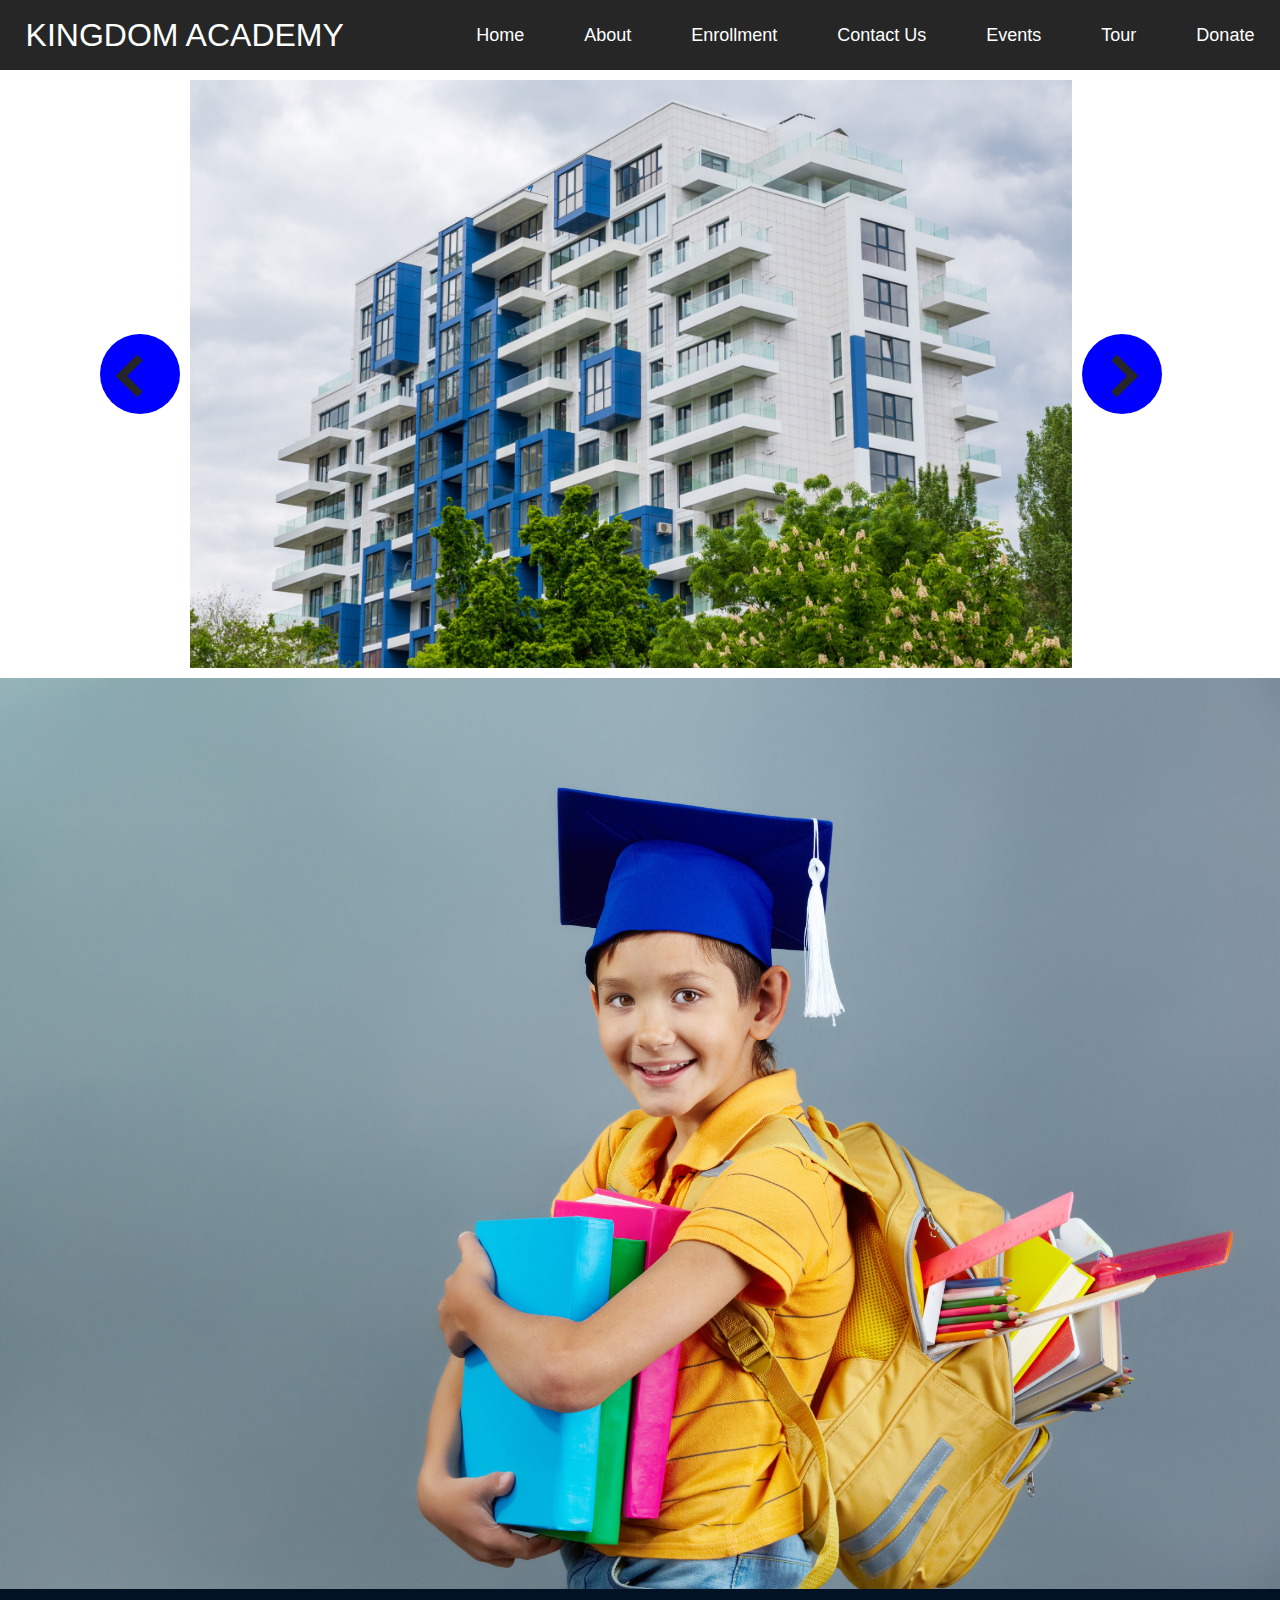
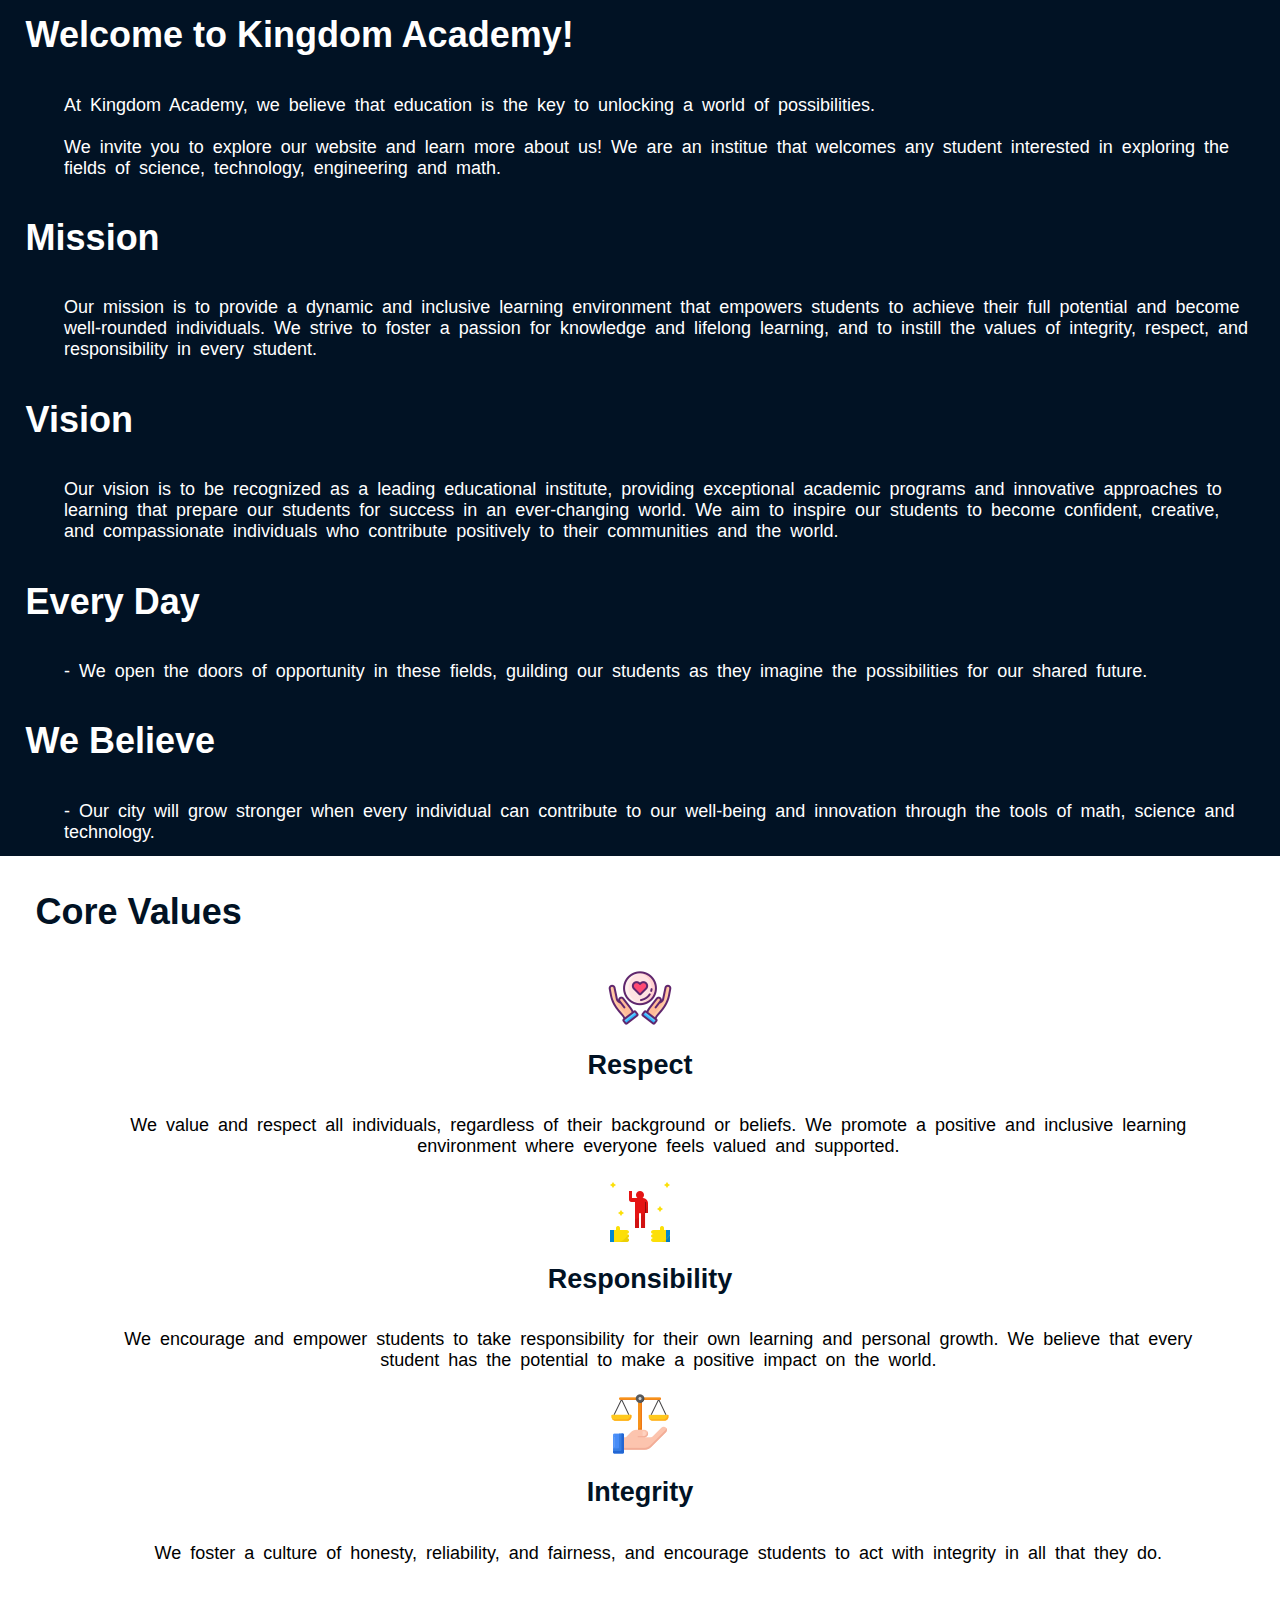
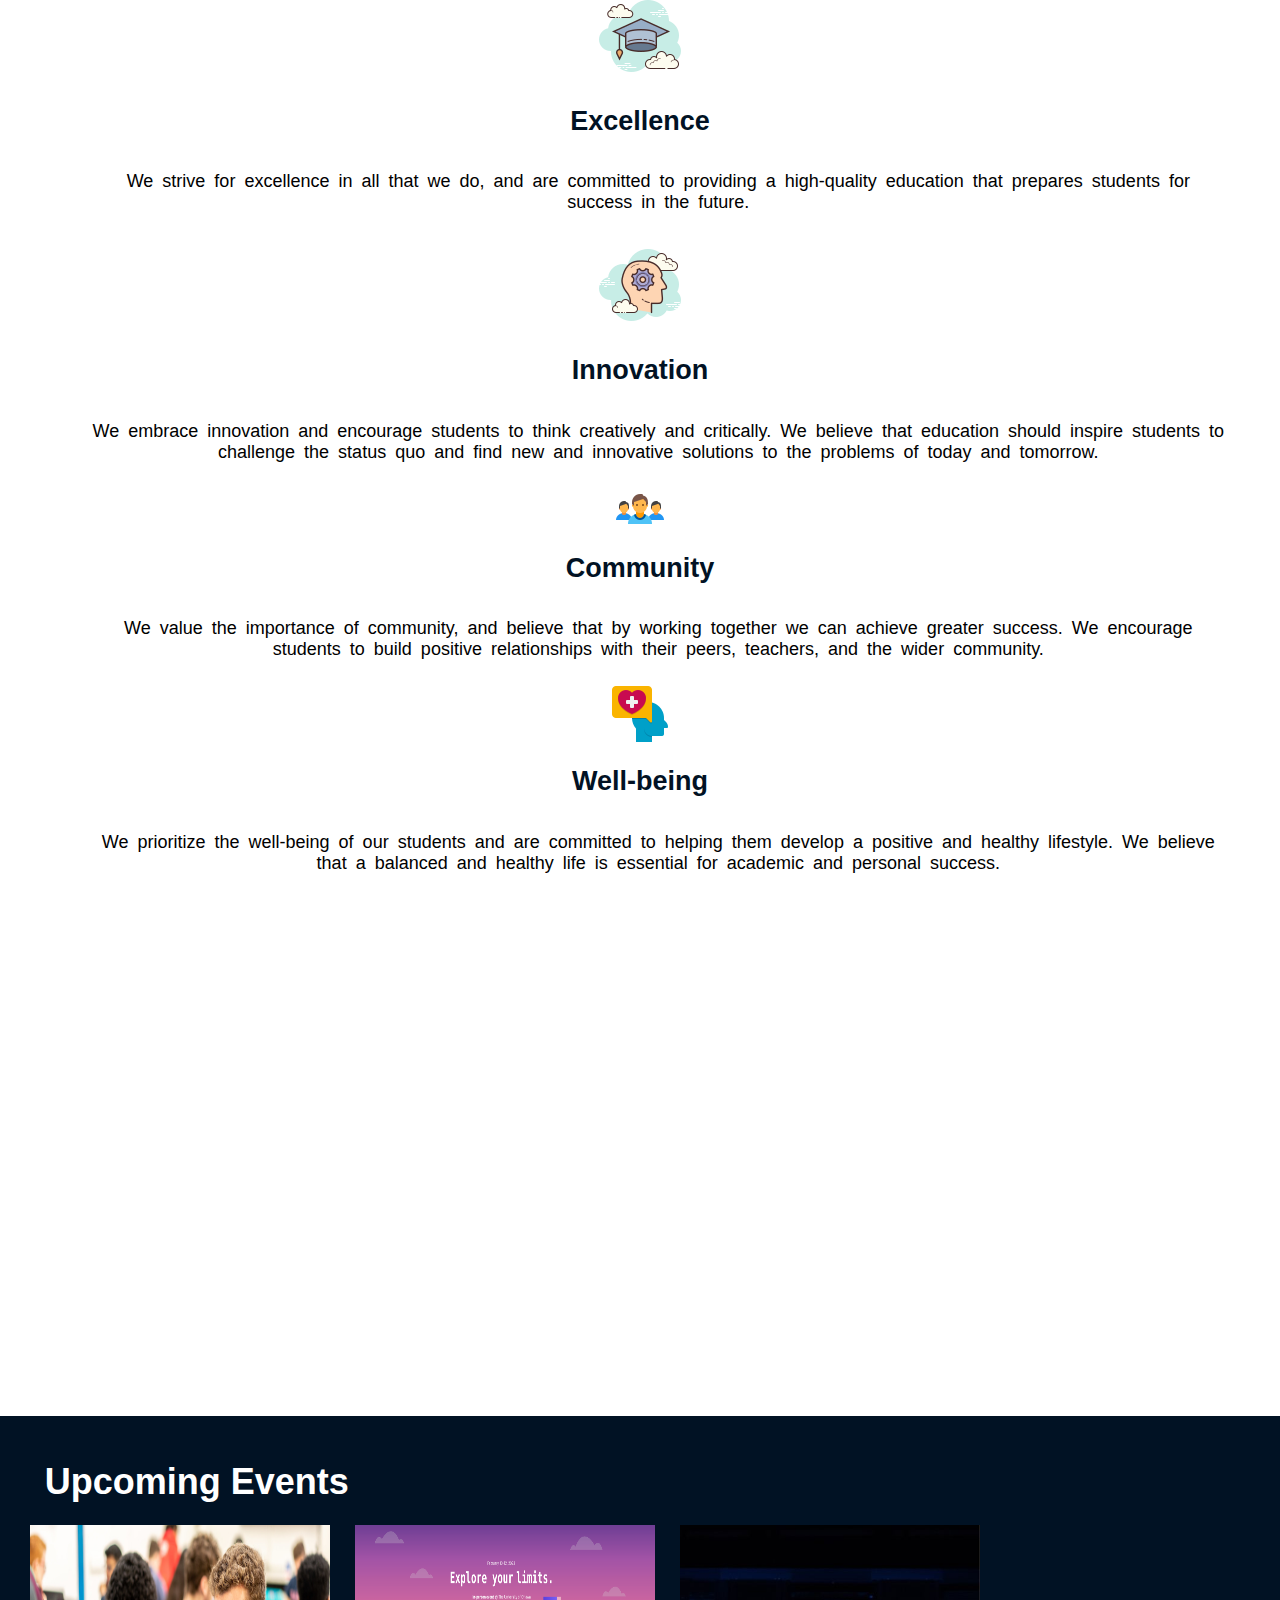
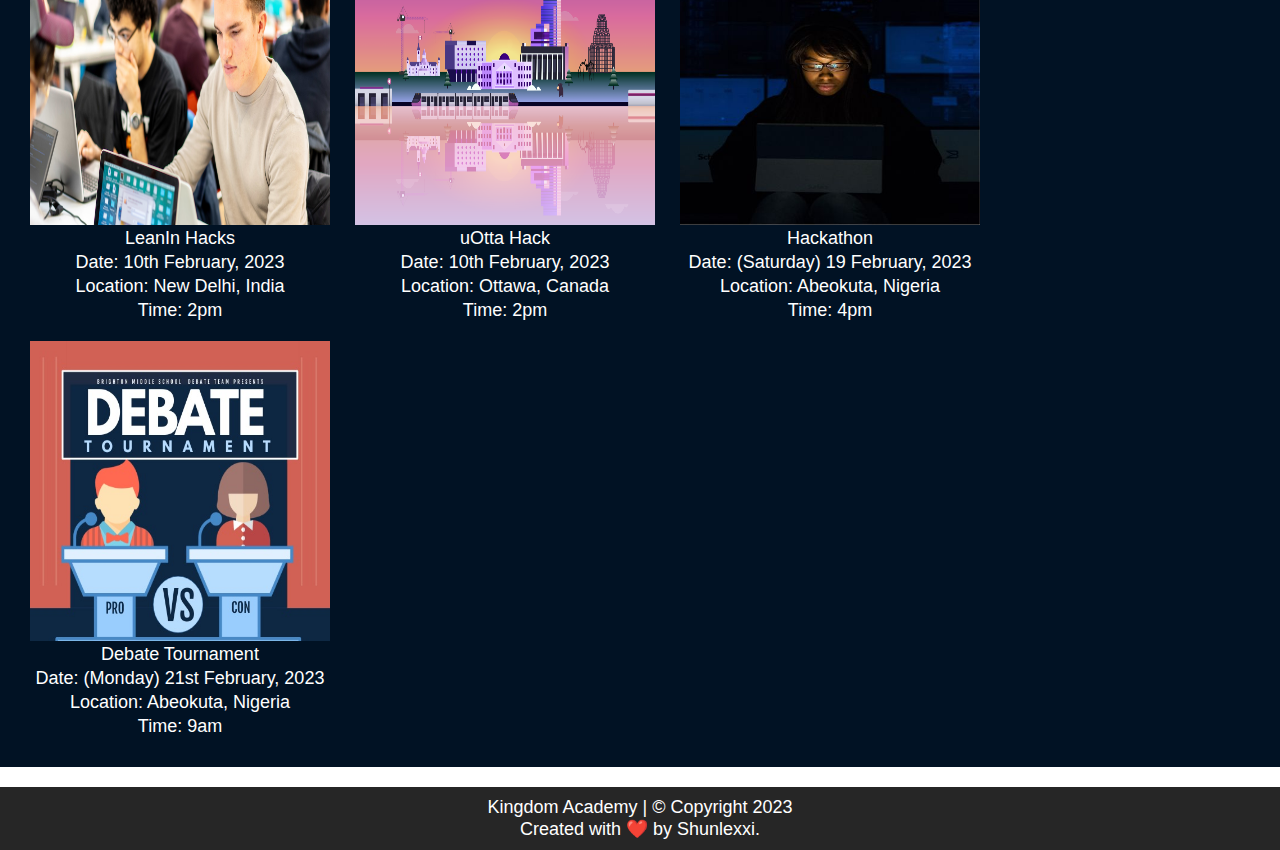
==== commit 3fa0d24f: "update" ====
--- a/index.html
+++ b/index.html
@@ -54,37 +54,32 @@
 
 
     <!--IMAGE SLIDER HERE-->
-
     <div id="img-slider">
         
         <div class="circle left" onclick="prev()">
             <div id="arrLeft"></div>
         </div>
     
-    <img id="slider" src="assests/Sch building.jpg" 
-    width="80%" height="80%">
-
-
-    <div class="circle right" onclick="next()">
-        <div id="arrRight"></div>
-    </div>
-
+        <img id="slider" src="/assests/sch-building1.jpg" alt=""
+        width="70%" height="70%">
+
+
+        <div class="circle right" onclick="next()">
+            <div id="arrRight"></div>
+        </div>
     </div>
     <!---->
 
-    <img src="assests/Sch boy.jpg" width="100%" height="100%">
+    <img src="assests/Sch boy.jpg" alt="" width="100%">
 
     <div id="welcome">
         
         <h1>Welcome to Kingdom Academy!</h1>
 
-        <p id="welcome-text">
+        <p id="text">
             At Kingdom Academy, we believe that education is the key to unlocking a world of possibilities.
-        </p>
-
-        <br/>
-
-        <p> We invite you to explore our website and learn more about us! We are an institue that welcomes any student interested in exploring the fields of science, technology, engineering and math.
+            <br></br>
+            We invite you to explore our website and learn more about us! We are an institue that welcomes any student interested in exploring the fields of science, technology, engineering and math.
         </p> 
         
     </div>
@@ -93,82 +88,82 @@
 
         <h1>Mission</h1>
 
-        <p> Our mission is to provide a dynamic and inclusive learning environment that empowers students to 
+        <p id="text"> Our mission is to provide a dynamic and inclusive learning environment that empowers students to 
             achieve their full potential and become well-rounded individuals. We strive to foster a passion 
             for knowledge and lifelong learning, and to instill the values of integrity, respect, and responsibility in every student.
         </p>
 
         <h1>Vision</h1>
-        <p>
+        <p id="text">
         Our vision is to be recognized as a leading educational institute, providing exceptional academic programs and innovative 
         approaches to learning that prepare our students for success in an ever-changing world. We aim to inspire our students to 
         become confident, creative, and compassionate individuals who contribute positively to their communities and the world.
         </p>
 
         <h1>Every Day</h1>
-            <p>
-                We open the doors of opportunity in these fields, guilding our students as they imagine the possibilities for our shared future.
+            <p id="text">
+                - We open the doors of opportunity in these fields, guilding our students as they imagine the possibilities for our shared future.
             </p>
 
         <h1>We Believe</h1>
-            <p>
-                Our city will grow stronger when every individual can contribute to our well-being and innovation through the tools of 
+            <p id="text">
+                - Our city will grow stronger when every individual can contribute to our well-being and innovation through the tools of 
                 math, science and technology.
             </p>
 
     </div>
 
-    <h1>Core Values</h1>
+    <h1 id="header2">Core Values</h1>
         <div id="core-values">
             
-            <img src="/assests/icons8-respect-64.png" id="core-img">
+            <img src="/assests/icons8-respect-64.png" alt="" id="core-img">
             
             <h2 class="value">Respect</h2>
             
-            <p>
+            <p id="core-text">
                 We value and respect all individuals, regardless of their background or beliefs. 
                 We promote a positive and inclusive learning environment where everyone feels valued and supported.
             </p>
             
-            <img src="/assests/icons8-accountable-64.png" id="core-img">
+            <img src="/assests/icons8-accountable-64.png" alt="" id="core-img">
             
             <h2 class="value">Responsibility</h2>
-            <p>
+            <p id="core-text">
                 We encourage and empower students to take responsibility for their own learning and personal growth. 
                 We believe that every student has the potential to make a positive impact on the world.
             </p>
             
-            <img src="assests/icons8-integrity-64.png" id="core-img">
+            <img src="assests/icons8-integrity-64.png" alt="" id="core-img">
             <h2 class="value">Integrity</h2>
-            <p>
+            <p id="core-text">
                 We foster a culture of honesty, reliability, and fairness, and encourage students to act with integrity in all that they do.
             </p>
             
-            <img src="assests/icons8-graduation-cap-100.png" id="core-img">
+            <img src="assests/icons8-graduation-cap-100.png" alt="" id="core-img">
             <h2 class="value">Excellence</h2>
-            <p>
+            <p id="core-text">
             We strive for excellence in all that we do, and are committed to providing a high-quality education that prepares students 
             for success in the future.
             </p>
             
-            <img src="assests/icons8-intelligence-100.png" id="core-img">
+            <img src="assests/icons8-intelligence-100.png" alt="" id="core-img">
             <h2 class="value">Innovation</h2>
-            <p>
+            <p id="core-text">
                 We embrace innovation and encourage students to think creatively and critically. We believe that education should inspire 
                 students to challenge the status quo and find new and innovative solutions to the problems of today and tomorrow.
             </p>
             
-            <img src="assests/icons8-users-48.png" id="core-img">
+            <img src="assests/icons8-users-48.png" alt="" id="core-img">
             <h2 class="value">Community</h2>
-            <p>
+            <p id="core-text">
                 We value the importance of community, and believe that by working together we can achieve greater success. We encourage 
                 students to build positive relationships with their peers, teachers, and the wider community.
             </p>
             
-            <img src="assests/icons8-wellbeing-64.png" id="core-img">
+            <img src="assests/icons8-wellbeing-64.png" alt="" id="core-img">
             <h2 class="value">Well-being</h2>
             
-            <p>
+            <p id="core-text">
                 We prioritize the well-being of our students and are committed to helping them develop a positive and healthy lifestyle. 
                 We believe that a balanced and healthy life is essential for academic and personal success.
             </p>
@@ -186,54 +181,51 @@
         <h1>Upcoming Events</h1>
 
         <span id="event-entry">
-            <img src="assests/LeanIn Hacks.jpg" height="300px"
-            width="300px" alt="Hackathon">
-        
-            <p id="pad"> LeanIn Hacks</p>
-            <p id="pad"> Date: 10th February, 2023</p>
-            <p id="pad">Location: New Delhi, India</p>
-            <p id="pad">Time: 2pm</p>
+            <img src="assests/LeanIn Hacks.jpg" alt="LeanIn Hacks" height="300px"
+            width="300px">
+        
+            <p id="details"> LeanIn Hacks</p>
+            <p id="details"> Date: 10th February, 2023</p>
+            <p id="details">Location: New Delhi, India</p>
+            <p id="details">Time: 2pm</p>
         </span>
 
         <span id="event-entry">
             <img src="assests/uOttaHack.png" height="300px"
-            width="300px" alt="Hackathon">
-        
-            <p id="pad"> uOtta Hack</p>
-            <p id="pad"> Date: 10th February, 2023</p>
-            <p id="pad">Location: Ottawa, Canada</p>
-            <p id="pad">Time: 2pm</p>
+            width="300px" alt="Ottawa Hack">
+        
+            <p id="details"> uOtta Hack</p>
+            <p id="details"> Date: 10th February, 2023</p>
+            <p id="details">Location: Ottawa, Canada</p>
+            <p id="details">Time: 2pm</p>
         </span>
         
         <span id="event-entry">
             <img src="assests/Hackathon.jpg" height="300px"
             width="300px" alt="Hackathon">
         
-            <p id="pad">Hackathon</p>
-            <p id="pad">Date: (Saturday) 19 February, 2023</p>
-            <p id="pad">Location: Abeokuta, Nigeria</p>
-            <p id="pad">Time: 4pm</p>
-        </span>
-
-        <span id="event-entry">
-            <img src="assests/Debate.jpg" height="300px"
-            width="300px" alt="Debate">
-        
-            <p id="pad">Debate Tournament</p>
-            <p id="pad">Date: (Monday) 21st February, 2023</p>
-            <p id="pad">Location: Abeokuta, Nigeria</p>
-            <p id="pad">Time: 9am</p>
-        </span>
-
-    </div>
-
-    
+            <p id="details">Hackathon</p>
+            <p id="details">Date: (Saturday) 19 February, 2023</p>
+            <p id="details">Location: Abeokuta, Nigeria</p>
+            <p id="details">Time: 4pm</p>
+        </span>
+
+        <span id="event-entry">
+            <img src="assests/Debate.jpg" height="300px"            width="300px" alt="Debate">
+        
+            <p id="details">Debate Tournament</p>
+            <p id="details">Date: (Monday) 21st February, 2023</p>
+            <p id="details">Location: Abeokuta, Nigeria</p>
+            <p id="details">Time: 9am</p>
+        </span>
+
+    </div>
 
 <script src="script.js"></script>
 </body>
 
 <footer>
-    <p>Kingdom Academy | Copyright 2023</p>
+    <p>Kingdom Academy | &copy; Copyright 2023</p>
     <p class="shun"> Created with ❤️ by <span><a href="https://github.com/Shunlexxi" target="_blank">Shunlexxi.</a></span></p>
 </footer>
 
--- a/style.css
+++ b/style.css
@@ -11,7 +11,7 @@
 }
 
 body{
-    font-family: 'Gill Sans', 'Gill Sans MT', Calibri, 'Trebuchet MS', sans-serif;
+    font-family: Arial, Helvetica, sans-serif;
     font-size: large;
 }
 
@@ -108,20 +108,22 @@
 }
 
 /* styling arrows for image slider*/
-
-#img-slider{
+#img-slider {
     display: flex;
-    margin: 10px;
     align-items: center;
-}
+    margin: 10px;
+    position: relative;
+    left: 80px;
+    
+} 
 
 .circle {
-    height: 100px;
-    width: 100px;
+    height: 80px;
+    width: 80px;
     background-color: blue;
     border-radius: 50%;
     border-radius: 50%;
-    margin: 15px;
+    margin: 10px;
     transition: 0.4s ease;
     cursor: pointer;
 }
@@ -133,48 +135,50 @@
 
 #arrLeft {
     position: relative;
-    height: 40px;
-    width: 40px;
+    height: 30px;
+    width: 30px;
     border-top: 8px solid #262626;
     border-left: 8px solid #262626;
     transform: rotate(-45deg);
-    left: 30px;
-    top: 30px;
+    left: 22px;
+    top: 27px;
 }
 
 #arrRight {
     position: relative;
-    height: 40px;
-    width: 40px;
+    height: 30px;
+    width: 30px;
     border-top: 8px solid #262626;
     border-right: 8px solid #262626;
     transform: rotate(45deg);
     left: 20px;
-    top: 30px;
-}
-
+    top: 27px;
+}
+
+/*Styling text... padding = up, right, down, left*/
+h1{
+    color: #ffffff;
+    padding: 2% 5% 1% 2%; 
+    transition: 0.4s ease;
+}
+
+#header2 {
+    color: rgb(1, 18, 36);
+    margin: 10px;    
+}
 
 #welcome {
     background-color: rgb(1, 18, 36);
-    padding: 20px 50px;
-    color: #fff;
-    word-spacing: 4px;
-    transition: 0.4s ease;
-
-
-}
-
-h1 {
-    color: #fff;
-    margin: 10px;
 }
 
 #About {
     background-color: rgb(1, 18, 36);
-    padding: 30px;
+}
+
+#text {
+    padding: 2% 2% 1% 5%; 
+    word-spacing: 4px;
     color: #fff;
-    margin: 40px 60px;
-    
 }
 
 .value{
@@ -194,7 +198,11 @@
     margin-bottom: 10px;
 }
 
-
+#core-text{
+    padding: 2% 2% 1% 5%; 
+    word-spacing: 4px;
+    color: #000000;
+}
 
 #events{
     background-color: rgb(1, 18, 36);
@@ -203,12 +211,21 @@
     margin: 20px 0px;
 }
 
+/*media query - 
+used to display button at 768px*/
+
+@media(max-width:768px){
+    #event-entry {
+        display: block;
+        }
+    }
+
 #event-entry{
     display: inline-block;
     margin: 10px;
 }
 
-#pad{
+#details{
     text-align: center;
     padding-top: 3px;
 }
